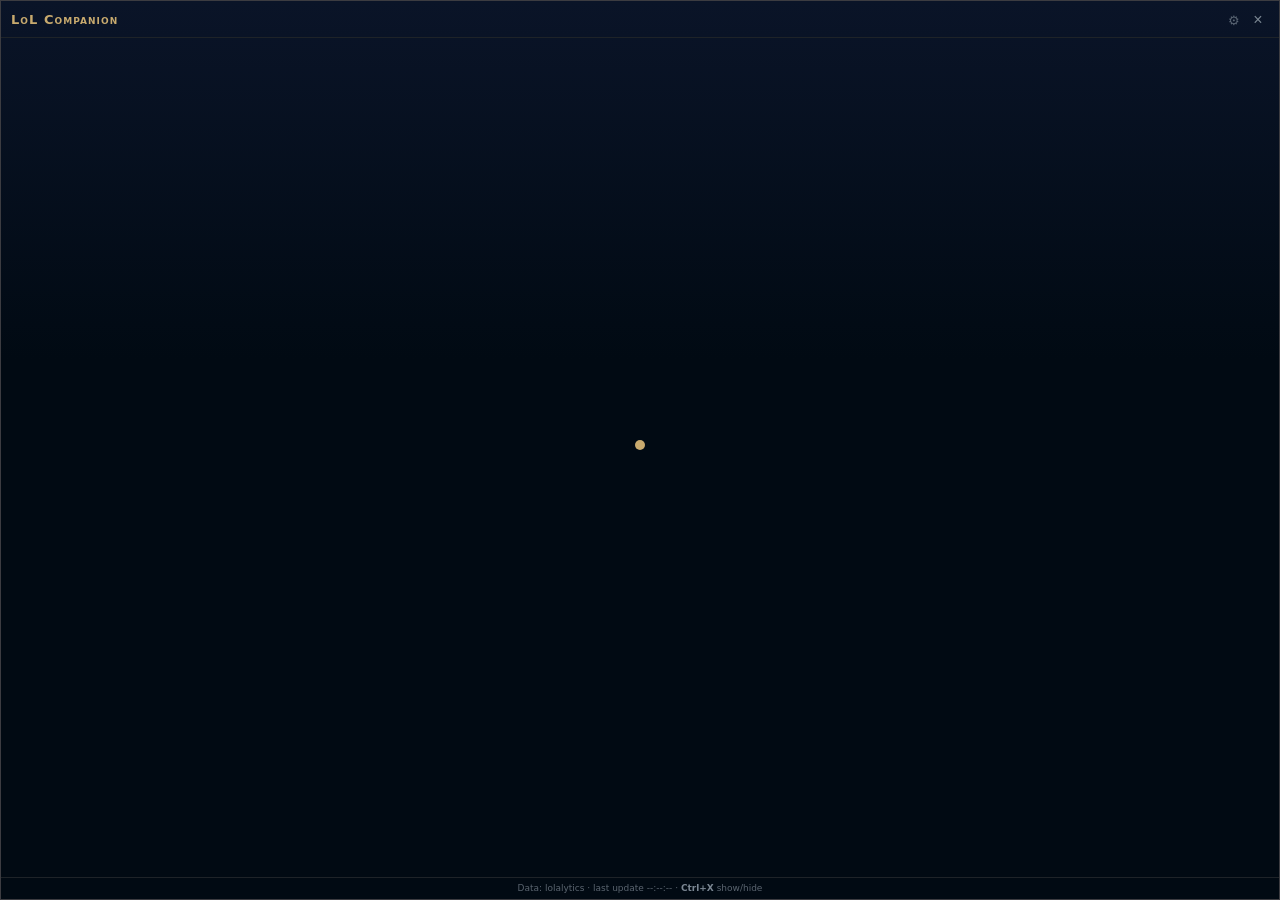
==== panel/index.html @ 7c09ce8f "Players view in game (Ctrl+Shift+X): every player's rank and recent form Porofessor-style stats for " ====
<!doctype html>
<html lang="en">
<head>
<meta charset="utf-8">
<meta name="viewport" content="width=device-width, initial-scale=1">
<title>LoL Companion</title>
<link rel="stylesheet" href="panel.css">
</head>
<body>
<div class="hdr"><div class="t" id="title">LoL Companion</div><span class="btns"><button class="x" id="gear" title="Settings">&#9881;</button><button class="x" id="hide" title="Hide (Ctrl+X)">&times;</button></span></div>
<div class="tiers hidden" id="tiersBox"><div><div class="pill" id="tiers"></div><div class="note hidden" id="note"></div></div></div>
<div class="tabs hidden" id="tabs"></div>

<section class="view hidden" data-view="picks">
  <div class="odds hidden" id="odds"></div>
  <div class="team" id="team">
    <div><div class="rlabel">Allies</div><div class="row" id="allies"></div></div>
    <div><div class="rlabel">Enemies <span id="enemyHint"></span></div><div class="row" id="enemies"></div>
      <div class="dmg hidden" id="enemyDmg"></div>
      <div class="lanepick hidden" id="lanePick"></div></div>
    <div class="bans" id="bansBox"><div class="rlabel">Bans</div><div class="row" id="bans"></div></div>
  </div>
  <div class="locked hidden" id="locked"></div>
  <div class="recs" id="recs"></div>
</section>

<section class="view hidden" data-view="bans">
  <div class="team">
    <div><div class="rlabel">Allies</div><div class="row" id="banAllies"></div></div>
    <div class="bans" id="banBansBox"><div class="rlabel">Banned</div><div class="row" id="banBans"></div></div>
    <div class="vsline" id="banPicks"></div>
  </div>
  <div class="recs" id="threats"></div>
</section>

<section class="view hidden" data-view="build">
  <div class="bhead" id="bHead"></div>
  <div class="recs bbody" id="bBody"></div>
</section>

<section class="view hidden" data-view="ingame">
  <div class="recs igbody" id="igBody"></div>
</section>

<section class="view hidden" data-view="players">
  <div class="recs igbody plbody" id="plBody"></div>
</section>

<section class="view" data-view="status">
  <div class="empty" id="empty"><div class="dot"></div><div id="msg"></div><div class="sdetail" id="sdetail"></div></div>
</section>

<div class="foot" id="foot">Data: lolalytics &middot; last update --:--:-- &middot; <b>Ctrl+X</b> show/hide</div>
<script src="js/core.js"></script>
<script src="views/status.js"></script>
<script src="views/picks.js"></script>
<script src="views/bans.js"></script>
<script src="views/build.js"></script>
<script src="views/ingame.js"></script>
<script src="views/players.js"></script>
<script src="js/demo.js"></script>
</body>
</html>
---- panel/panel.css ----
:root{
  --s:1;
  --bg:#010a13; --bg2:#0a1428; --panel:#091428; --line:#1e2328; --line2:#3c3c41;
  --gold:#c8aa6e; --gold2:#f0e6d2; --muted:#7b8793; --dim:#5b6570;
  --pos:#0ac8b9; --neg:#e84057; --bgalpha:1;
}
*{box-sizing:border-box;margin:0;padding:0}
html{font-size:calc(16px * var(--s));}
html,body{height:100%;overflow:hidden;background:transparent}
body{
  font-family:"Segoe UI",system-ui,-apple-system,Roboto,Arial,sans-serif;
  color:var(--gold2);font-size:.8125rem;line-height:1.25;
  background:linear-gradient(180deg,rgba(10,20,40,var(--bgalpha)),rgba(1,10,19,var(--bgalpha)) 40%);
  display:flex;flex-direction:column;height:100vh;
  border:1px solid var(--line2);user-select:none;-webkit-user-select:none;cursor:default;
}
.hdr{display:flex;align-items:center;justify-content:space-between;padding:.5rem .625rem .375rem;border-bottom:1px solid var(--line);flex:none}
.hdr .t{font-variant:small-caps;letter-spacing:.08em;color:var(--gold);font-weight:600;font-size:.8125rem;white-space:nowrap;overflow:hidden;text-overflow:ellipsis}
.x{background:none;border:1px solid transparent;color:var(--muted);font-size:1rem;line-height:1;width:1.375rem;height:1.375rem;border-radius:3px;cursor:pointer;flex:none}
.hdr .btns{display:flex;gap:.125rem;flex:none}
#gear{font-size:.8125rem;opacity:.7}#gear:hover{opacity:1}
.x:hover{color:var(--gold2);border-color:var(--line2)}
.team{padding:.5rem .625rem;border-bottom:1px solid var(--line);flex:none;display:flex;flex-direction:column;gap:.4375rem}
.row{display:flex;flex-wrap:wrap;gap:.25rem;align-items:flex-start;min-height:0}
.rlabel{width:100%;font-size:.5625rem;letter-spacing:.1em;text-transform:uppercase;color:var(--dim)}
.chip{display:flex;flex-direction:column;align-items:center;gap:1px}
.ico{position:relative;display:inline-block;flex:none;overflow:hidden;background:#1a2433;border-radius:50%;
  color:var(--gold);font-weight:700;text-align:center}
.ico img{display:block;width:100%;height:100%;object-fit:cover}
.ico .fb{position:absolute;inset:0;display:flex;align-items:center;justify-content:center;font-size:.6em}
.ally .ico{width:2.25rem;height:2.25rem;border:2px solid #4a5a6a;border-radius:6px}
.ally.tent .ico{opacity:.5;border:2px dashed var(--gold)}
.ally.me .ico{border:2px solid var(--gold);box-shadow:0 0 0 2px rgba(200,170,110,.35)}
.enemy .ico{width:2.25rem;height:2.25rem;border:2px solid #7a2a36;border-radius:6px;background:#2a1218}
.enemy .ico img{filter:saturate(.9)}
.lane{font-size:.5625rem;color:var(--muted);text-transform:uppercase;letter-spacing:.04em}
.enemy{cursor:pointer;position:relative}
.enemy:hover .ico,.enemy.sel .ico{border-color:var(--gold)}
.enemy .lane.manual{color:var(--gold2);font-weight:700}
.enemy.flex .ico::after{content:"";position:absolute;top:2px;right:2px;width:.375rem;height:.375rem;border-radius:50%;
  background:var(--gold);box-shadow:0 0 0 1px #010a13}
.dmg{margin-top:.3125rem;font-size:.625rem;color:var(--muted)}
.dmg .bar{display:flex;height:.3125rem;margin-top:.1875rem;border-radius:3px;overflow:hidden;background:var(--line)}
.dmg .ad{background:#e8833a}.dmg .ap{background:#7b7fe8}
.lanepick{margin-top:.3125rem;padding:.3125rem;border:1px solid var(--line2);border-radius:4px;background:rgba(0,0,0,.3)}
.lanepick .lp-t{font-size:.625rem;color:var(--muted);margin-bottom:.25rem}
.lanepick .lp-t b{color:var(--gold2);font-weight:600}
.lanepick .lp-b{display:flex;gap:.1875rem}
.lanepick button{flex:1;min-width:0;background:none;border:1px solid var(--line2);border-radius:3px;color:var(--muted);font:inherit;
  font-size:.5625rem;text-transform:uppercase;letter-spacing:.03em;padding:.1875rem 0;cursor:pointer;line-height:1.25}
.lanepick button span{display:block;font-size:.5rem;color:var(--dim);text-transform:none}
.lanepick button:hover{color:var(--gold2);border-color:var(--gold)}
.lanepick button.on{background:var(--gold);border-color:var(--gold);color:#010a13}
.lanepick button.on span{color:#010a13}
.bans .ico{width:1.375rem;height:1.375rem;border-radius:4px;border:1px solid var(--line2)}
.bans .ico img{filter:grayscale(1) brightness(.8)}
.bans .row{gap:.1875rem}
.bans{flex-direction:row;align-items:center;gap:.375rem}
.bans .rlabel{width:auto}
.recs{flex:1;min-height:0;overflow-y:auto;overflow-x:hidden;padding:.375rem .5rem;display:flex;flex-direction:column;gap:.3125rem}
.recs::-webkit-scrollbar{width:4px}.recs::-webkit-scrollbar-thumb{background:var(--line2);border-radius:2px}
.rec{background:rgba(9,20,40,.75);border:1px solid var(--line);border-radius:5px;padding:.375rem .4375rem;cursor:pointer;flex:none;transition:border-color .15s,background .15s}
.rec:hover,.rec.open{background:rgba(16,30,56,.9);border-color:var(--line2)}
.rec.top{border-color:var(--gold);box-shadow:0 0 .5rem rgba(200,170,110,.35),inset 0 0 .375rem rgba(200,170,110,.12)}
.main{display:flex;align-items:center;gap:.4375rem}
.rank{width:.875rem;text-align:center;color:var(--dim);font-weight:700;font-size:.75rem;flex:none}
.top .rank{color:var(--gold)}
.rec .ico.big{width:3rem;height:3rem;border-radius:6px;border:1px solid var(--line2)}
.top .ico.big{border-color:var(--gold)}
.mid{flex:1;min-width:0}
.name{font-weight:600;font-size:.9375rem;color:var(--gold2);white-space:nowrap;overflow:hidden;text-overflow:ellipsis}
.sub{display:flex;flex-direction:column;gap:1px;margin-top:2px}
.c{display:flex;align-items:center;gap:.1875rem;font-size:.6875rem;color:var(--muted);white-space:nowrap;overflow:hidden}
.c .ico{width:.9375rem;height:.9375rem;border-radius:3px}
.c .d{font-weight:600}
.c .n{overflow:hidden;text-overflow:ellipsis}
.pos{color:var(--pos)}.neg{color:var(--neg)}
.score{font-size:1.25rem;font-weight:700;font-variant-numeric:tabular-nums;flex:none;text-align:right}
.detail{display:none;margin-top:.375rem;padding-top:.3125rem;border-top:1px solid var(--line)}
.rec:hover .detail,.rec.open .detail{display:block}
table{width:100%;border-collapse:collapse;font-size:.6875rem;font-variant-numeric:tabular-nums}
th{font-weight:500;color:var(--dim);text-align:right;font-size:.5625rem;text-transform:uppercase;letter-spacing:.05em;padding:0 .125rem .125rem}
th:first-child,th:nth-child(2){text-align:left}
td{padding:.125rem;text-align:right;color:var(--muted);white-space:nowrap}
td:first-child,td:nth-child(2){text-align:left}
td.ch{display:flex;align-items:center;gap:.25rem;color:var(--gold2);max-width:6.5rem;overflow:hidden}
td.ch .ico{width:1.125rem;height:1.125rem;border-radius:3px}
td.ch span.n{overflow:hidden;text-overflow:ellipsis}
tr.tent td{opacity:.6}
.base{margin-top:.25rem;font-size:.6875rem;color:var(--muted);display:flex;justify-content:space-between}
.empty{flex:1;display:flex;flex-direction:column;align-items:center;justify-content:center;gap:.75rem;color:var(--muted);text-align:center;padding:1rem}
.dot{width:.625rem;height:.625rem;border-radius:50%;background:var(--gold);animation:pulse 1.8s ease-in-out infinite}
.err .dot{background:var(--neg)}
@keyframes pulse{0%,100%{opacity:.25;transform:scale(.8)}50%{opacity:1;transform:scale(1.1)}}
.foot{flex:none;padding:.3125rem .625rem;border-top:1px solid var(--line);font-size:.5625rem;color:var(--dim);text-align:center}
.hidden{display:none!important}
/* overlay mode */
body.overlay{--bgalpha:.85;font-size:.75rem}
body.overlay .bans{display:none}
body.overlay .hdr{padding:.25rem .5rem}
body.overlay .team{padding:.3125rem .5rem;gap:.25rem}
body.overlay .rlabel{display:none}
body.overlay .ally .ico,body.overlay .enemy .ico{width:1.875rem;height:1.875rem}
body.overlay .rec .ico.big{width:2.25rem;height:2.25rem}
body.overlay .rec{padding:.25rem .375rem}
body.overlay .name{font-size:.8125rem}
body.overlay .score{font-size:1.0625rem}
body.overlay .foot{padding:.1875rem}
body.overlay .recs{gap:.1875rem;padding:.25rem .375rem}
.tiers{display:flex;justify-content:center;padding:.375rem .625rem;border-bottom:1px solid var(--line);flex:none}
.pill{display:inline-flex;border:1px solid var(--line2);border-radius:999px;padding:2px;background:rgba(0,0,0,.25)}
.pill button{background:none;border:0;border-radius:999px;color:var(--muted);font:inherit;font-size:.6875rem;font-weight:600;
  letter-spacing:.04em;padding:.1875rem .625rem;cursor:pointer;transition:background .15s,color .15s}
.pill button:hover{color:var(--gold2)}
.pill button.on{background:var(--gold);color:#010a13}
.pill button:disabled{cursor:wait}
.note{font-size:.625rem;color:var(--muted);text-align:center;padding:.25rem .625rem 0}
body.overlay .tiers{padding:.1875rem .5rem}
.locked{display:flex;align-items:center;gap:.375rem;margin:.375rem .5rem 0;padding:.3125rem .5rem;border:1px solid var(--gold);
  border-radius:4px;background:rgba(200,170,110,.08);font-size:.6875rem;color:var(--gold2);flex:none}
.locked .ico{width:1.25rem;height:1.25rem}
.locked .sub2{color:var(--muted);margin-left:auto;font-size:.625rem}
.rec.mine{box-shadow:inset 3px 0 0 var(--gold)}
/* tabs (ban phase: bans | picks) */
.tabs{display:flex;gap:2px;padding:.3125rem .625rem 0;flex:none}
.tabs button{flex:1;background:none;border:0;border-bottom:2px solid var(--line);color:var(--muted);font:inherit;font-size:.6875rem;
  font-weight:600;letter-spacing:.06em;text-transform:uppercase;padding:.25rem 0;cursor:pointer}
.tabs button:hover{color:var(--gold2)}
.tabs button.on{color:var(--gold);border-bottom-color:var(--gold)}
/* status detail line */
.sdetail{font-size:.6875rem;color:var(--dim);max-width:90%}
/* bans view */
.vsline{display:flex;align-items:center;gap:.25rem;font-size:.625rem;color:var(--muted);flex-wrap:wrap}
.vsline .ico{width:1.125rem;height:1.125rem;border-radius:3px}
.threat .score{font-size:1.0625rem}
.threat .lanechip{font-size:.5625rem;color:var(--muted);text-transform:uppercase;letter-spacing:.04em;margin-left:.25rem;font-weight:400}
.threat .meta{font-size:.625rem;color:var(--dim);margin-top:1px}
/* build view */
.bhead{display:flex;align-items:center;gap:.4375rem;padding:.4375rem .625rem;border-bottom:1px solid var(--line);flex:none}
.bhead .ico.big{width:2.5rem;height:2.5rem;border-radius:6px;border:1px solid var(--gold)}
.bhead .bt{flex:1;min-width:0}
.bhead .bn{font-weight:600;font-size:.9375rem;color:var(--gold2)}
.bhead .bs{font-size:.625rem;color:var(--muted)}
.vsrow{display:flex;align-items:center;gap:.25rem;font-size:.625rem;color:var(--muted);margin-top:2px;flex-wrap:wrap}
.vsrow .ico{width:1rem;height:1rem;border-radius:3px}
.bbody{gap:.5rem}
.bsec{flex:none}
.bsec h3{font-size:.5625rem;letter-spacing:.1em;text-transform:uppercase;color:var(--dim);font-weight:600;margin-bottom:.1875rem;display:flex;justify-content:space-between}
.bsec h3 span{letter-spacing:.02em;text-transform:none;font-weight:400}
.page{background:rgba(9,20,40,.75);border:1px solid var(--line);border-radius:5px;padding:.3125rem .375rem;margin-bottom:.25rem}
.page .pl{display:flex;justify-content:space-between;font-size:.625rem;color:var(--muted);margin-bottom:.25rem}
.page .pl b{color:var(--gold2);font-weight:600}
.page .pr{display:flex;align-items:flex-start;gap:.1875rem;margin-bottom:.1875rem}
.page .pr .sep{width:1px;align-self:stretch;background:var(--line2);margin:0 .125rem}
.page .pr .wsl{font-size:.5625rem;color:var(--muted);align-self:center}
.rn{display:flex;flex-direction:column;align-items:center;gap:1px;width:1.75rem}
.rn .ico{width:1.5rem;height:1.5rem;border-radius:50%;background:#0b1220}
.rn.key .ico{width:1.875rem;height:1.875rem}
.rn.shard .ico{width:1.125rem;height:1.125rem}
.rn .dl{font-size:.5rem;font-weight:700;line-height:1}
.opt{display:flex;align-items:center;gap:.375rem;padding:.1875rem .3125rem;border:1px solid var(--line);border-radius:4px;background:rgba(9,20,40,.6);margin-bottom:.1875rem;position:relative}
.opt.best{border-color:var(--pos)}
.opt .its{display:flex;gap:2px;flex:none}
.opt .its .ico{width:1.5rem;height:1.5rem;border-radius:3px}
.opt .its .arrow{color:var(--dim);font-size:.625rem;align-self:center}
.opt .st{flex:1;min-width:0;font-size:.625rem;color:var(--muted);overflow:hidden}
.opt .st span{white-space:nowrap}
.opt .st b{color:var(--gold2);font-weight:600}
.opt .mu{font-size:.6875rem;font-weight:700;flex:none;text-align:right;min-width:2.25rem}
.opt .tag{position:absolute;top:-.4375rem;right:.25rem;font-size:.5rem;background:var(--pos);color:#010a13;border-radius:2px;padding:0 .1875rem;font-weight:700;letter-spacing:.04em}
.opt .vsd{display:none;position:absolute;right:0;top:100%;z-index:5;background:#0b1528;border:1px solid var(--line2);border-radius:4px;padding:.25rem .375rem;font-size:.625rem;color:var(--muted);white-space:nowrap}
.opt:hover .vsd{display:block}
.vsd div{display:flex;align-items:center;gap:.25rem}
.vsd .ico{width:.875rem;height:.875rem;border-radius:2px}
.skillord{display:flex;gap:1px;flex-wrap:wrap}
.skillord span{width:1rem;height:1rem;display:flex;align-items:center;justify-content:center;font-size:.5625rem;font-weight:700;border-radius:2px;background:#13213a;color:var(--muted)}
.skillord span.R{background:var(--gold);color:#010a13}
.skillord span.max{color:var(--gold2);background:#1d3355}
.bnote{font-size:.5625rem;color:var(--dim);line-height:1.35}
/* in-game mode: compact, see-through, nothing to click (the window passes clicks to the game) */
body[data-mode=ingame]{--bgalpha:1;font-size:.8125rem}
body[data-mode=ingame] .skillord{flex-wrap:nowrap}
body[data-mode=ingame] .skillord span{flex:0 1 1.125rem;min-width:0;width:auto;height:1.125rem;font-size:.6875rem}
body[data-mode=ingame] .hdr,body[data-mode=ingame] .tiers,body[data-mode=ingame] .tabs,body[data-mode=ingame] .foot{display:none!important}
.igbody{gap:.375rem;padding:.4375rem .5rem}
.ig-h{display:flex;align-items:center;gap:.375rem;flex:none}
.ig-h .igc{width:2rem;height:2rem;border-radius:5px;border:1px solid var(--gold)}
.ig-h .igk{width:1.5rem;height:1.5rem;margin-left:auto;background:#0b1220}
.ig-t{min-width:0}
.ig-n{font-weight:600;color:var(--gold2);font-size:.875rem;white-space:nowrap;overflow:hidden;text-overflow:ellipsis}
.ig-s{font-size:.6875rem;color:var(--muted)}
.ig-sec{flex:none}
.ig-l{font-size:.625rem;letter-spacing:.1em;text-transform:uppercase;color:var(--dim);font-weight:600;margin-bottom:.125rem}
.ig-core{display:flex;align-items:center;gap:2px}
.ig-core .ico,.ig-opt .ico{width:1.625rem;height:1.625rem;border-radius:3px;border:1px solid var(--line2)}
.ico.own{opacity:.35;filter:grayscale(.6)}
.ico.own::after{content:"✓";position:absolute;inset:0;display:flex;align-items:center;justify-content:center;color:var(--pos);font-weight:700;font-size:.875rem;text-shadow:0 0 2px #000}
.ig-core .arrow{color:var(--dim);font-size:.6875rem}
.ig-next{display:flex;justify-content:space-between;font-size:.75rem;color:var(--muted);margin-top:.1875rem;gap:.25rem}
.ig-next span{overflow:hidden;text-overflow:ellipsis;white-space:nowrap}
.ig-next b{color:var(--gold2);flex:none}
.ig-opt{display:flex;align-items:center;gap:.25rem;margin-bottom:2px}
.ig-wr{display:flex;flex-direction:column;font-size:.6875rem;line-height:1.1;color:var(--gold2);font-weight:700;flex:1;min-width:2.25rem;white-space:nowrap}
.ig-vs{display:grid;align-items:center;justify-items:end;flex:none;font-size:.6875rem}
.ig-vs .ico{width:.9375rem;height:.9375rem;border-radius:2px;border:0}
.ig-vs b{font-weight:600}
.ig-lh{display:flex;align-items:flex-end;gap:.25rem;margin-bottom:.125rem}
.ig-lh .ig-l{flex:1;margin-bottom:0}
.ig-mu{font-size:.75rem;font-weight:700;flex:none;min-width:2rem;text-align:right}
.ig-opt.yours{background:rgba(255,255,255,.05);border-radius:3px}
.ig-sec.done .ig-opt:not(.yours){opacity:.4}  /* a slot you've filled: your item stands out */
.ig-sec.next{outline:1px solid rgba(200,170,110,.55);outline-offset:2px;border-radius:3px;background:rgba(200,170,110,.06)}
.ig-sec.next .ig-l{color:var(--gold)}
#tip{position:fixed;z-index:50;pointer-events:none;background:#0b1528;border:1px solid var(--line2);
  border-radius:4px;padding:.1875rem .375rem;font-size:.6875rem;color:var(--gold2);white-space:normal}
.ig-opt{position:relative}
.ig-tag{position:absolute;left:1px;bottom:0;font-size:.4375rem;line-height:1.2;background:var(--pos);color:#010a13;border-radius:2px;padding:0 .1875rem;font-weight:700;letter-spacing:.04em}
.skillord span.now{outline:1px solid var(--gold2);color:var(--gold2)}
.skillord span.done{opacity:.4}
.ig-key{margin-top:auto;padding-top:.25rem;text-align:center;font-size:.625rem;color:var(--dim)}
.ig-key b,.foot b{color:var(--muted);font-weight:600}
/* players view (in game, Ctrl+Shift+X) */
.plbody{gap:.25rem;padding:.375rem .4375rem}
.pl-team{flex:none;display:flex;flex-direction:column;gap:.1875rem}
.pl-tl{font-size:.625rem;letter-spacing:.1em;text-transform:uppercase;font-weight:700;padding-left:.25rem;border-left:2px solid #4fa3ff;color:#4fa3ff}
.pl-team.enemy .pl-tl{border-color:var(--neg);color:var(--neg)}
.pl-row{display:flex;align-items:flex-start;gap:.3125rem;padding:.1875rem .25rem;border-radius:4px;background:rgba(9,20,40,.6);border-left:2px solid #2a4a7a}
.pl-team.enemy .pl-row{border-left-color:#7a2a36;background:rgba(40,14,20,.5)}
.pl-row.me{background:rgba(200,170,110,.12);border-left-color:var(--gold)}
.pl-row:hover{background:rgba(255,255,255,.08)}
.pl-row .pl-ico{width:2rem;height:2rem;border-radius:5px;border:1px solid var(--line2);margin-top:1px}
.pl-b{flex:1;min-width:0;display:flex;flex-direction:column;gap:1px}
.pl-l1,.pl-l2{display:flex;align-items:baseline;gap:.3125rem;white-space:nowrap;overflow:hidden;font-size:.6875rem}
.pl-n{font-weight:500;color:var(--gold2);overflow:hidden;text-overflow:ellipsis;min-width:0;flex:0 1 auto}
.pl-row.me .pl-n{font-weight:700}
.pl-rk{font-weight:700;flex:none;font-size:.625rem}
.pl-wr{margin-left:auto;flex:none;color:var(--muted);font-size:.625rem}
.pl-wr.pos{color:var(--pos)}.pl-wr.neg{color:var(--neg)}
.pl-rec{color:var(--muted);font-size:.625rem;overflow:hidden;text-overflow:ellipsis;min-width:0}
.pl-dots{margin-left:auto;display:flex;gap:2px;flex:none;align-self:center}
.pl-dots i{width:.3125rem;height:.3125rem;border-radius:50%;background:var(--neg)}
.pl-dots i.w{background:var(--pos)}
.pl-tags{display:flex;gap:.1875rem;flex-wrap:wrap;margin-top:1px}
.pl-tag{font-size:.5rem;line-height:1.25;padding:0 .25rem;border-radius:7px;font-weight:600;white-space:nowrap}
.pl-tag.good{background:rgba(10,200,185,.18);color:var(--pos)}
.pl-tag.bad{background:rgba(232,64,87,.18);color:var(--neg)}
.pl-row.err .pl-n::after{content:" ?";color:var(--dim)}
.t-iron{color:#8a8077}.t-bronze{color:#b0774a}.t-silver{color:#a9b4bd}.t-gold{color:#e0b84a}
.t-platinum{color:#4fc4b0}.t-emerald{color:#2fbf71}.t-diamond{color:#6aa6ff}.t-master{color:#c77dff}
.t-grandmaster{color:#ff6b6b}.t-challenger{color:#7fe3ff}.t-none{color:var(--dim)}
/* draft win estimate */
.odds{padding:.375rem .625rem .3125rem;border-bottom:1px solid var(--line);flex:none}
.odds .ol{display:flex;justify-content:space-between;align-items:baseline;gap:.375rem;font-size:.6875rem;font-weight:700;margin-bottom:.1875rem;white-space:nowrap}
.odds .ol .us{color:#4fa3ff}.odds .ol .them{color:var(--neg)}
.odds .ol .mid{font-weight:400;font-size:.5625rem;color:var(--dim);overflow:hidden;text-overflow:ellipsis;min-width:0;text-align:center}
.odds .bar{height:.375rem;border-radius:3px;background:var(--neg);overflow:hidden}
.odds .bar div{height:100%;background:#4fa3ff;transition:width .3s}
.odds .why{margin-top:.25rem;display:flex;flex-direction:column;gap:1px}
.odds .why div{display:flex;align-items:center;gap:.25rem;font-size:.625rem;color:var(--muted);white-space:nowrap;overflow:hidden}
.odds .why .ico{width:.875rem;height:.875rem;border-radius:2px}
.odds .why b{min-width:2rem;font-weight:700}
body.overlay .odds .why{display:none}
/* view router */
.view{flex:1;min-height:0;display:flex;flex-direction:column}
/* enemy team damage split (build view and in game) */
.tdmg{margin-top:.25rem;flex:none}
.tdmg-t{display:flex;align-items:baseline;gap:.375rem;font-size:.625rem;color:var(--muted)}
.tdmg-t b{font-weight:600}
.tdmg-t .d-ad{color:#e8834a}.tdmg-bar .d-ad{background:#e8834a}
.tdmg-t .d-ap{color:#5ea8f0}.tdmg-bar .d-ap{background:#5ea8f0}
.tdmg-t .d-tr{color:var(--gold2)}.tdmg-bar .d-tr{background:#d8d8d8}
.tdmg-bar{display:flex;height:4px;border-radius:2px;overflow:hidden;background:var(--line);margin-top:2px}
.tdmg-bar span{display:block;height:100%}
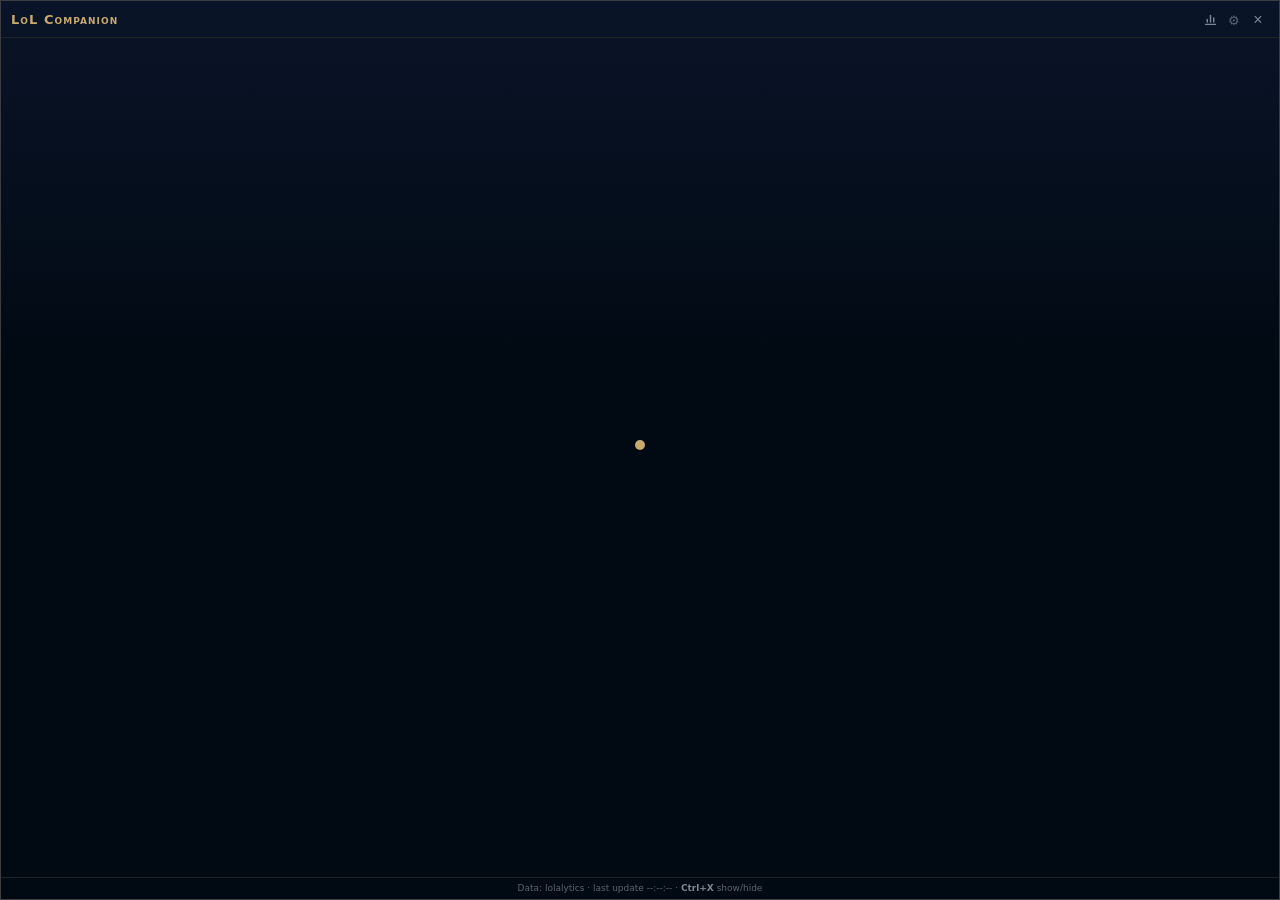
==== commit 820f9996: "Blind picks: safety ranking in champ select and a between-games explorer - Picks view: when your lan" ====
--- a/panel/index.html
+++ b/panel/index.html
@@ -7,7 +7,7 @@
 <link rel="stylesheet" href="panel.css">
 </head>
 <body>
-<div class="hdr"><div class="t" id="title">LoL Companion</div><span class="btns"><button class="x" id="gear" title="Settings">&#9881;</button><button class="x" id="hide" title="Hide (Ctrl+X)">&times;</button></span></div>
+<div class="hdr"><div class="t" id="title">LoL Companion</div><span class="btns"><button class="x" id="explore" title="Blind-pick explorer (charts for between games)"><svg width="13" height="13" viewBox="0 0 16 16" fill="none" stroke="currentColor" stroke-width="1.8" stroke-linecap="round" style="vertical-align:-1px"><path d="M2 14h12M4 11V8M8 11V3M12 11V6"/></svg></button><button class="x" id="gear" title="Settings">&#9881;</button><button class="x" id="hide" title="Hide (Ctrl+X)">&times;</button></span></div>
 <div class="tiers hidden" id="tiersBox"><div><div class="pill" id="tiers"></div><div class="note hidden" id="note"></div></div></div>
 <div class="tabs hidden" id="tabs"></div>
 
@@ -21,6 +21,7 @@
     <div class="bans" id="bansBox"><div class="rlabel">Bans</div><div class="row" id="bans"></div></div>
   </div>
   <div class="locked hidden" id="locked"></div>
+  <div class="recmode hidden" id="recMode"></div>
   <div class="recs" id="recs"></div>
 </section>
 
--- a/panel/panel.css
+++ b/panel/panel.css
@@ -237,6 +237,7 @@
 .pl-wr{margin-left:auto;flex:none;color:var(--muted);font-size:.625rem}
 .pl-wr.pos{color:var(--pos)}.pl-wr.neg{color:var(--neg)}
 .pl-rec{color:var(--muted);font-size:.625rem;overflow:hidden;text-overflow:ellipsis;min-width:0}
+.pl-ls{font-size:.625rem;color:var(--muted);white-space:nowrap}.pl-ls b{color:var(--gold2);font-weight:600}
 .pl-dots{margin-left:auto;display:flex;gap:2px;flex:none;align-self:center}
 .pl-dots i{width:.3125rem;height:.3125rem;border-radius:50%;background:var(--neg)}
 .pl-dots i.w{background:var(--pos)}
@@ -271,3 +272,8 @@
 .tdmg-t .d-tr{color:var(--gold2)}.tdmg-bar .d-tr{background:#d8d8d8}
 .tdmg-bar{display:flex;height:4px;border-radius:2px;overflow:hidden;background:var(--line);margin-top:2px}
 .tdmg-bar span{display:block;height:100%}
+.recmode{display:flex;align-items:center;justify-content:space-between;gap:.375rem;padding:.25rem .5rem 0;font-size:.6875rem;color:var(--muted)}
+.rec .side{display:flex;flex-direction:column;align-items:flex-end;flex:none}
+.rec .fit{font-size:.625rem;color:var(--muted);white-space:nowrap}
+.recmode .pill button{white-space:nowrap}
+.c.thin{color:var(--dim);font-style:italic}
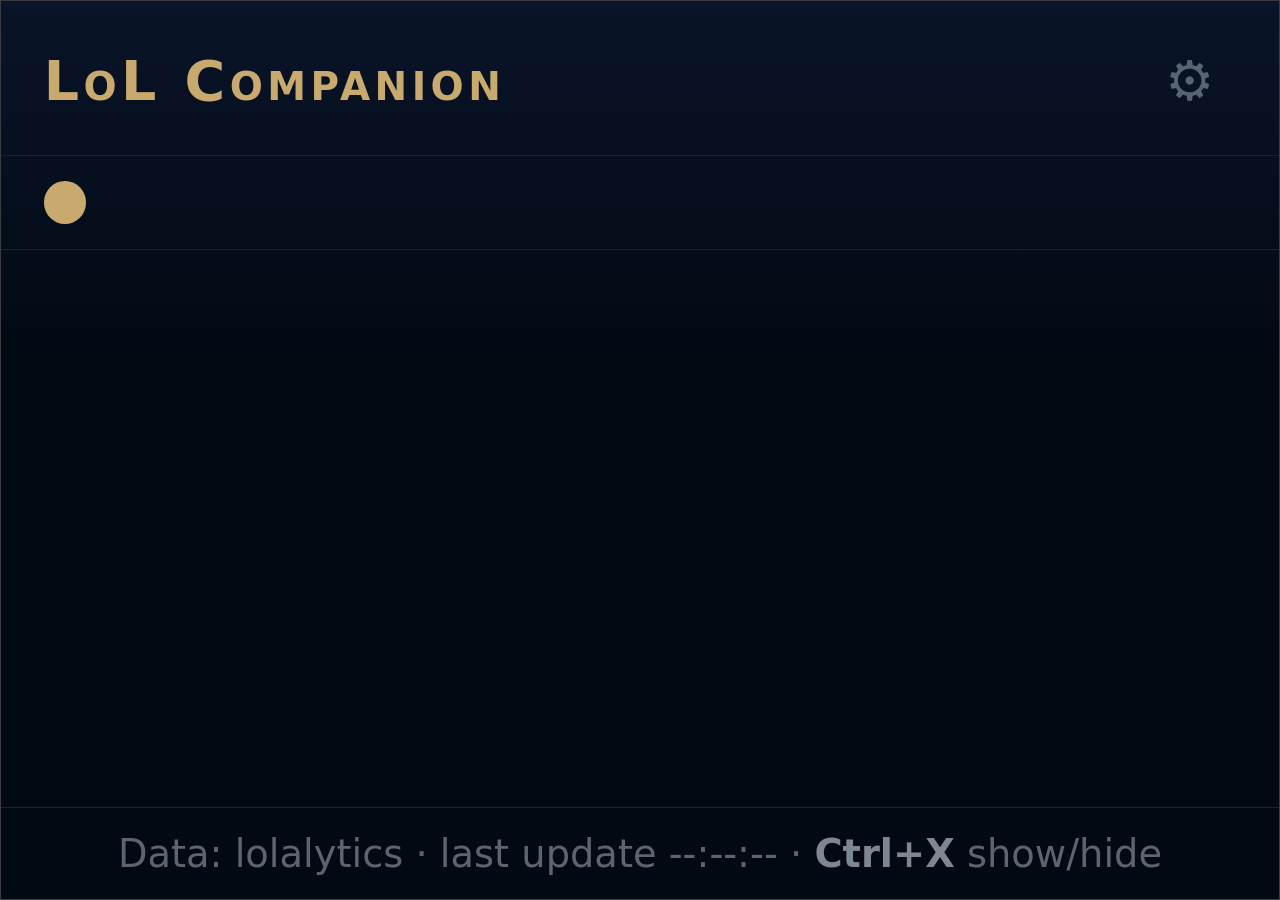
==== commit 874b8117: "updates" ====
--- a/panel/index.html
+++ b/panel/index.html
@@ -5,60 +5,58 @@
 <meta name="viewport" content="width=device-width, initial-scale=1">
 <title>LoL Companion</title>
 <link rel="stylesheet" href="panel.css">
+<link rel="stylesheet" href="explore.css">
 </head>
 <body>
-<div class="hdr"><div class="t" id="title">LoL Companion</div><span class="btns"><button class="x" id="explore" title="Blind-pick explorer (charts for between games)"><svg width="13" height="13" viewBox="0 0 16 16" fill="none" stroke="currentColor" stroke-width="1.8" stroke-linecap="round" style="vertical-align:-1px"><path d="M2 14h12M4 11V8M8 11V3M12 11V6"/></svg></button><button class="x" id="gear" title="Settings">&#9881;</button><button class="x" id="hide" title="Hide (Ctrl+X)">&times;</button></span></div>
-<div class="tiers hidden" id="tiersBox"><div><div class="pill" id="tiers"></div><div class="note hidden" id="note"></div></div></div>
-<div class="tabs hidden" id="tabs"></div>
+<div class="hdr"><div class="t" id="title">LoL Companion</div><span class="btns"><button class="x" id="gear" title="Settings">&#9881;</button></span></div>
+<div class="tiers hidden" id="tiersBox"><div><div class="pill" id="tiers"></div></div></div>
 
-<section class="view hidden" data-view="picks">
-  <div class="odds hidden" id="odds"></div>
-  <div class="team" id="team">
-    <div><div class="rlabel">Allies</div><div class="row" id="allies"></div></div>
-    <div><div class="rlabel">Enemies <span id="enemyHint"></span></div><div class="row" id="enemies"></div>
-      <div class="dmg hidden" id="enemyDmg"></div>
-      <div class="lanepick hidden" id="lanePick"></div></div>
-    <div class="bans" id="bansBox"><div class="rlabel">Bans</div><div class="row" id="bans"></div></div>
-  </div>
-  <div class="locked hidden" id="locked"></div>
-  <div class="recmode hidden" id="recMode"></div>
-  <div class="recs" id="recs"></div>
-</section>
+<main class="screen" id="screen">
+  <section class="sec" id="secStatus">
+    <div class="empty" id="empty"><div class="dot"></div><div id="msg"></div><div class="sdetail" id="sdetail"></div></div>
+  </section>
 
-<section class="view hidden" data-view="bans">
-  <div class="team">
-    <div><div class="rlabel">Allies</div><div class="row" id="banAllies"></div></div>
-    <div class="bans" id="banBansBox"><div class="rlabel">Banned</div><div class="row" id="banBans"></div></div>
+  <section class="sec hidden" id="secTeam">
+    <div class="note hidden" id="note"></div>
+    <div class="odds hidden" id="odds"></div>
+    <div class="team" id="team">
+      <div><div class="rlabel">Allies</div><div class="row" id="allies"></div></div>
+      <div><div class="rlabel">Enemies <span id="enemyHint"></span></div><div class="row" id="enemies"></div>
+        <div class="dmg hidden" id="enemyDmg"></div>
+        <div class="lanepick hidden" id="lanePick"></div></div>
+      <div class="bans" id="bansBox"><div class="rlabel">Bans</div><div class="row" id="bans"></div></div>
+    </div>
+    <div class="locked hidden" id="locked"></div>
+  </section>
+
+  <section class="sec hidden" id="secBans">
+    <h2 class="sech">Bans</h2>
     <div class="vsline" id="banPicks"></div>
-  </div>
-  <div class="recs" id="threats"></div>
-</section>
+    <div class="recs" id="threats"></div>
+  </section>
 
-<section class="view hidden" data-view="build">
-  <div class="bhead" id="bHead"></div>
-  <div class="recs bbody" id="bBody"></div>
-</section>
+  <section class="sec hidden" id="secBuild">
+    <h2 class="sech">Build</h2>
+    <div class="bhead" id="bHead"></div>
+    <div class="recs bbody" id="bBody"></div>
+  </section>
 
-<section class="view hidden" data-view="ingame">
-  <div class="recs igbody" id="igBody"></div>
-</section>
+  <section class="sec hidden" id="secPicks">
+    <h2 class="sech">Picks</h2>
+    <div class="recmode hidden" id="recMode"></div>
+    <div class="recs" id="recs"></div>
+  </section>
 
-<section class="view hidden" data-view="players">
-  <div class="recs igbody plbody" id="plBody"></div>
-</section>
-
-<section class="view" data-view="status">
-  <div class="empty" id="empty"><div class="dot"></div><div id="msg"></div><div class="sdetail" id="sdetail"></div></div>
-</section>
+  <section class="sec hidden" id="secExplore"></section>
+</main>
 
 <div class="foot" id="foot">Data: lolalytics &middot; last update --:--:-- &middot; <b>Ctrl+X</b> show/hide</div>
 <script src="js/core.js"></script>
-<script src="views/status.js"></script>
 <script src="views/picks.js"></script>
 <script src="views/bans.js"></script>
 <script src="views/build.js"></script>
-<script src="views/ingame.js"></script>
-<script src="views/players.js"></script>
+<script src="views/explore.js"></script>
+<script src="views/client.js"></script>
 <script src="js/demo.js"></script>
 </body>
 </html>
--- a/panel/panel.css
+++ b/panel/panel.css
@@ -94,19 +94,20 @@
 @keyframes pulse{0%,100%{opacity:.25;transform:scale(.8)}50%{opacity:1;transform:scale(1.1)}}
 .foot{flex:none;padding:.3125rem .625rem;border-top:1px solid var(--line);font-size:.5625rem;color:var(--dim);text-align:center}
 .hidden{display:none!important}
-/* overlay mode */
-body.overlay{--bgalpha:.85;font-size:.75rem}
-body.overlay .bans{display:none}
-body.overlay .hdr{padding:.25rem .5rem}
-body.overlay .team{padding:.3125rem .5rem;gap:.25rem}
-body.overlay .rlabel{display:none}
-body.overlay .ally .ico,body.overlay .enemy .ico{width:1.875rem;height:1.875rem}
-body.overlay .rec .ico.big{width:2.25rem;height:2.25rem}
-body.overlay .rec{padding:.25rem .375rem}
-body.overlay .name{font-size:.8125rem}
-body.overlay .score{font-size:1.0625rem}
-body.overlay .foot{padding:.1875rem}
-body.overlay .recs{gap:.1875rem;padding:.25rem .375rem}
+/* the one screen: sections stacked in a single scroll */
+.screen{flex:1;min-height:0;overflow-y:auto;overflow-x:hidden;display:flex;flex-direction:column}
+.screen::-webkit-scrollbar{width:4px}.screen::-webkit-scrollbar-thumb{background:var(--line2);border-radius:2px}
+.sec{flex:none}
+.sech{font-variant:small-caps;letter-spacing:.08em;color:var(--gold);font-weight:600;font-size:.75rem;padding:.375rem .625rem 0}
+.sec .recs{flex:none;min-height:0;overflow:visible}
+.sec>.vsline{padding:.25rem .625rem 0}
+/* status line: compact above other sections, centered when alone */
+#secStatus .empty{flex-direction:row;flex-wrap:wrap;justify-content:flex-start;gap:.25rem .5rem;padding:.375rem .625rem;text-align:left;border-bottom:1px solid var(--line)}
+#secStatus .sdetail{width:100%;max-width:none}
+#secStatus .sdetail:empty{display:none}
+.screen.solo #secStatus{flex:1;display:flex;flex-direction:column}
+.screen.solo #secStatus .empty{flex-direction:column;flex-wrap:nowrap;justify-content:center;gap:.75rem;padding:1rem;text-align:center;border-bottom:0}
+.screen.solo #secStatus .sdetail{width:auto;max-width:90%}
 .tiers{display:flex;justify-content:center;padding:.375rem .625rem;border-bottom:1px solid var(--line);flex:none}
 .pill{display:inline-flex;border:1px solid var(--line2);border-radius:999px;padding:2px;background:rgba(0,0,0,.25)}
 .pill button{background:none;border:0;border-radius:999px;color:var(--muted);font:inherit;font-size:.6875rem;font-weight:600;
@@ -115,27 +116,20 @@
 .pill button.on{background:var(--gold);color:#010a13}
 .pill button:disabled{cursor:wait}
 .note{font-size:.625rem;color:var(--muted);text-align:center;padding:.25rem .625rem 0}
-body.overlay .tiers{padding:.1875rem .5rem}
 .locked{display:flex;align-items:center;gap:.375rem;margin:.375rem .5rem 0;padding:.3125rem .5rem;border:1px solid var(--gold);
   border-radius:4px;background:rgba(200,170,110,.08);font-size:.6875rem;color:var(--gold2);flex:none}
 .locked .ico{width:1.25rem;height:1.25rem}
 .locked .sub2{color:var(--muted);margin-left:auto;font-size:.625rem}
 .rec.mine{box-shadow:inset 3px 0 0 var(--gold)}
-/* tabs (ban phase: bans | picks) */
-.tabs{display:flex;gap:2px;padding:.3125rem .625rem 0;flex:none}
-.tabs button{flex:1;background:none;border:0;border-bottom:2px solid var(--line);color:var(--muted);font:inherit;font-size:.6875rem;
-  font-weight:600;letter-spacing:.06em;text-transform:uppercase;padding:.25rem 0;cursor:pointer}
-.tabs button:hover{color:var(--gold2)}
-.tabs button.on{color:var(--gold);border-bottom-color:var(--gold)}
 /* status detail line */
 .sdetail{font-size:.6875rem;color:var(--dim);max-width:90%}
-/* bans view */
+/* bans section */
 .vsline{display:flex;align-items:center;gap:.25rem;font-size:.625rem;color:var(--muted);flex-wrap:wrap}
 .vsline .ico{width:1.125rem;height:1.125rem;border-radius:3px}
 .threat .score{font-size:1.0625rem}
 .threat .lanechip{font-size:.5625rem;color:var(--muted);text-transform:uppercase;letter-spacing:.04em;margin-left:.25rem;font-weight:400}
 .threat .meta{font-size:.625rem;color:var(--dim);margin-top:1px}
-/* build view */
+/* build section */
 .bhead{display:flex;align-items:center;gap:.4375rem;padding:.4375rem .625rem;border-bottom:1px solid var(--line);flex:none}
 .bhead .ico.big{width:2.5rem;height:2.5rem;border-radius:6px;border:1px solid var(--gold)}
 .bhead .bt{flex:1;min-width:0}
@@ -177,78 +171,9 @@
 .skillord span.R{background:var(--gold);color:#010a13}
 .skillord span.max{color:var(--gold2);background:#1d3355}
 .bnote{font-size:.5625rem;color:var(--dim);line-height:1.35}
-/* in-game mode: compact, see-through, nothing to click (the window passes clicks to the game) */
-body[data-mode=ingame]{--bgalpha:1;font-size:.8125rem}
-body[data-mode=ingame] .skillord{flex-wrap:nowrap}
-body[data-mode=ingame] .skillord span{flex:0 1 1.125rem;min-width:0;width:auto;height:1.125rem;font-size:.6875rem}
-body[data-mode=ingame] .hdr,body[data-mode=ingame] .tiers,body[data-mode=ingame] .tabs,body[data-mode=ingame] .foot{display:none!important}
-.igbody{gap:.375rem;padding:.4375rem .5rem}
-.ig-h{display:flex;align-items:center;gap:.375rem;flex:none}
-.ig-h .igc{width:2rem;height:2rem;border-radius:5px;border:1px solid var(--gold)}
-.ig-h .igk{width:1.5rem;height:1.5rem;margin-left:auto;background:#0b1220}
-.ig-t{min-width:0}
-.ig-n{font-weight:600;color:var(--gold2);font-size:.875rem;white-space:nowrap;overflow:hidden;text-overflow:ellipsis}
-.ig-s{font-size:.6875rem;color:var(--muted)}
-.ig-sec{flex:none}
-.ig-l{font-size:.625rem;letter-spacing:.1em;text-transform:uppercase;color:var(--dim);font-weight:600;margin-bottom:.125rem}
-.ig-core{display:flex;align-items:center;gap:2px}
-.ig-core .ico,.ig-opt .ico{width:1.625rem;height:1.625rem;border-radius:3px;border:1px solid var(--line2)}
-.ico.own{opacity:.35;filter:grayscale(.6)}
-.ico.own::after{content:"✓";position:absolute;inset:0;display:flex;align-items:center;justify-content:center;color:var(--pos);font-weight:700;font-size:.875rem;text-shadow:0 0 2px #000}
-.ig-core .arrow{color:var(--dim);font-size:.6875rem}
-.ig-next{display:flex;justify-content:space-between;font-size:.75rem;color:var(--muted);margin-top:.1875rem;gap:.25rem}
-.ig-next span{overflow:hidden;text-overflow:ellipsis;white-space:nowrap}
-.ig-next b{color:var(--gold2);flex:none}
-.ig-opt{display:flex;align-items:center;gap:.25rem;margin-bottom:2px}
-.ig-wr{display:flex;flex-direction:column;font-size:.6875rem;line-height:1.1;color:var(--gold2);font-weight:700;flex:1;min-width:2.25rem;white-space:nowrap}
-.ig-vs{display:grid;align-items:center;justify-items:end;flex:none;font-size:.6875rem}
-.ig-vs .ico{width:.9375rem;height:.9375rem;border-radius:2px;border:0}
-.ig-vs b{font-weight:600}
-.ig-lh{display:flex;align-items:flex-end;gap:.25rem;margin-bottom:.125rem}
-.ig-lh .ig-l{flex:1;margin-bottom:0}
-.ig-mu{font-size:.75rem;font-weight:700;flex:none;min-width:2rem;text-align:right}
-.ig-opt.yours{background:rgba(255,255,255,.05);border-radius:3px}
-.ig-sec.done .ig-opt:not(.yours){opacity:.4}  /* a slot you've filled: your item stands out */
-.ig-sec.next{outline:1px solid rgba(200,170,110,.55);outline-offset:2px;border-radius:3px;background:rgba(200,170,110,.06)}
-.ig-sec.next .ig-l{color:var(--gold)}
+.foot b{color:var(--muted);font-weight:600}
 #tip{position:fixed;z-index:50;pointer-events:none;background:#0b1528;border:1px solid var(--line2);
   border-radius:4px;padding:.1875rem .375rem;font-size:.6875rem;color:var(--gold2);white-space:normal}
-.ig-opt{position:relative}
-.ig-tag{position:absolute;left:1px;bottom:0;font-size:.4375rem;line-height:1.2;background:var(--pos);color:#010a13;border-radius:2px;padding:0 .1875rem;font-weight:700;letter-spacing:.04em}
-.skillord span.now{outline:1px solid var(--gold2);color:var(--gold2)}
-.skillord span.done{opacity:.4}
-.ig-key{margin-top:auto;padding-top:.25rem;text-align:center;font-size:.625rem;color:var(--dim)}
-.ig-key b,.foot b{color:var(--muted);font-weight:600}
-/* players view (in game, Ctrl+Shift+X) */
-.plbody{gap:.25rem;padding:.375rem .4375rem}
-.pl-team{flex:none;display:flex;flex-direction:column;gap:.1875rem}
-.pl-tl{font-size:.625rem;letter-spacing:.1em;text-transform:uppercase;font-weight:700;padding-left:.25rem;border-left:2px solid #4fa3ff;color:#4fa3ff}
-.pl-team.enemy .pl-tl{border-color:var(--neg);color:var(--neg)}
-.pl-row{display:flex;align-items:flex-start;gap:.3125rem;padding:.1875rem .25rem;border-radius:4px;background:rgba(9,20,40,.6);border-left:2px solid #2a4a7a}
-.pl-team.enemy .pl-row{border-left-color:#7a2a36;background:rgba(40,14,20,.5)}
-.pl-row.me{background:rgba(200,170,110,.12);border-left-color:var(--gold)}
-.pl-row:hover{background:rgba(255,255,255,.08)}
-.pl-row .pl-ico{width:2rem;height:2rem;border-radius:5px;border:1px solid var(--line2);margin-top:1px}
-.pl-b{flex:1;min-width:0;display:flex;flex-direction:column;gap:1px}
-.pl-l1,.pl-l2{display:flex;align-items:baseline;gap:.3125rem;white-space:nowrap;overflow:hidden;font-size:.6875rem}
-.pl-n{font-weight:500;color:var(--gold2);overflow:hidden;text-overflow:ellipsis;min-width:0;flex:0 1 auto}
-.pl-row.me .pl-n{font-weight:700}
-.pl-rk{font-weight:700;flex:none;font-size:.625rem}
-.pl-wr{margin-left:auto;flex:none;color:var(--muted);font-size:.625rem}
-.pl-wr.pos{color:var(--pos)}.pl-wr.neg{color:var(--neg)}
-.pl-rec{color:var(--muted);font-size:.625rem;overflow:hidden;text-overflow:ellipsis;min-width:0}
-.pl-ls{font-size:.625rem;color:var(--muted);white-space:nowrap}.pl-ls b{color:var(--gold2);font-weight:600}
-.pl-dots{margin-left:auto;display:flex;gap:2px;flex:none;align-self:center}
-.pl-dots i{width:.3125rem;height:.3125rem;border-radius:50%;background:var(--neg)}
-.pl-dots i.w{background:var(--pos)}
-.pl-tags{display:flex;gap:.1875rem;flex-wrap:wrap;margin-top:1px}
-.pl-tag{font-size:.5rem;line-height:1.25;padding:0 .25rem;border-radius:7px;font-weight:600;white-space:nowrap}
-.pl-tag.good{background:rgba(10,200,185,.18);color:var(--pos)}
-.pl-tag.bad{background:rgba(232,64,87,.18);color:var(--neg)}
-.pl-row.err .pl-n::after{content:" ?";color:var(--dim)}
-.t-iron{color:#8a8077}.t-bronze{color:#b0774a}.t-silver{color:#a9b4bd}.t-gold{color:#e0b84a}
-.t-platinum{color:#4fc4b0}.t-emerald{color:#2fbf71}.t-diamond{color:#6aa6ff}.t-master{color:#c77dff}
-.t-grandmaster{color:#ff6b6b}.t-challenger{color:#7fe3ff}.t-none{color:var(--dim)}
 /* draft win estimate */
 .odds{padding:.375rem .625rem .3125rem;border-bottom:1px solid var(--line);flex:none}
 .odds .ol{display:flex;justify-content:space-between;align-items:baseline;gap:.375rem;font-size:.6875rem;font-weight:700;margin-bottom:.1875rem;white-space:nowrap}
@@ -260,10 +185,7 @@
 .odds .why div{display:flex;align-items:center;gap:.25rem;font-size:.625rem;color:var(--muted);white-space:nowrap;overflow:hidden}
 .odds .why .ico{width:.875rem;height:.875rem;border-radius:2px}
 .odds .why b{min-width:2rem;font-weight:700}
-body.overlay .odds .why{display:none}
-/* view router */
-.view{flex:1;min-height:0;display:flex;flex-direction:column}
-/* enemy team damage split (build view and in game) */
+/* enemy team damage split (build section and in game) */
 .tdmg{margin-top:.25rem;flex:none}
 .tdmg-t{display:flex;align-items:baseline;gap:.375rem;font-size:.625rem;color:var(--muted)}
 .tdmg-t b{font-weight:600}
--- a/panel/explore.css
+++ b/panel/explore.css
@@ -0,0 +1,18 @@
+/* Blind-pick explorer section of the client screen (views/explore.js).
+   Out of game it's the only section: it fills the client-sized window and the chart takes what's
+   left after the header, roles, subtitle and status lines. */
+#secExplore{--ink2:#c3c2b7;--grid:#1c2633;--q:#08121f;--a:#3987e5}
+#secExplore{flex:1;display:flex;flex-direction:column;min-height:0}
+#secExplore .xroles{display:inline-flex;align-self:flex-start;margin:.25rem 0 .3125rem}
+#secExplore .xroles button{padding:.125rem .5rem;letter-spacing:0}
+#secExplore .xsub{font-size:.625rem;color:var(--muted);margin-bottom:.25rem;cursor:help}
+#secExplore .xstatus{font-size:.6875rem;color:var(--muted);text-align:center;padding:1rem .25rem}
+#secExplore .xstatus.err{color:var(--neg)}
+#secExplore .xchart{display:block;flex:1 1 0;min-height:0;width:100%}
+#secExplore .xchart text{fill:var(--ink2);font-family:inherit}
+#secExplore .xchart .ax{fill:var(--muted);cursor:help}
+#secExplore .xchart .q{fill:var(--dim);font-weight:700;letter-spacing:.06em}
+#xtip{position:fixed;z-index:5;display:none;pointer-events:none;max-width:min(17rem,calc(100vw - .5rem));
+  background:var(--bg2);color:var(--gold2);border:1px solid var(--line2);border-radius:5px;padding:.3125rem .4375rem;
+  font-size:.6875rem;line-height:1.35;font-variant-numeric:tabular-nums;box-shadow:0 2px 10px rgba(0,0,0,.5)}
+#xtip b{display:block;margin-bottom:.1875rem;color:var(--gold)}
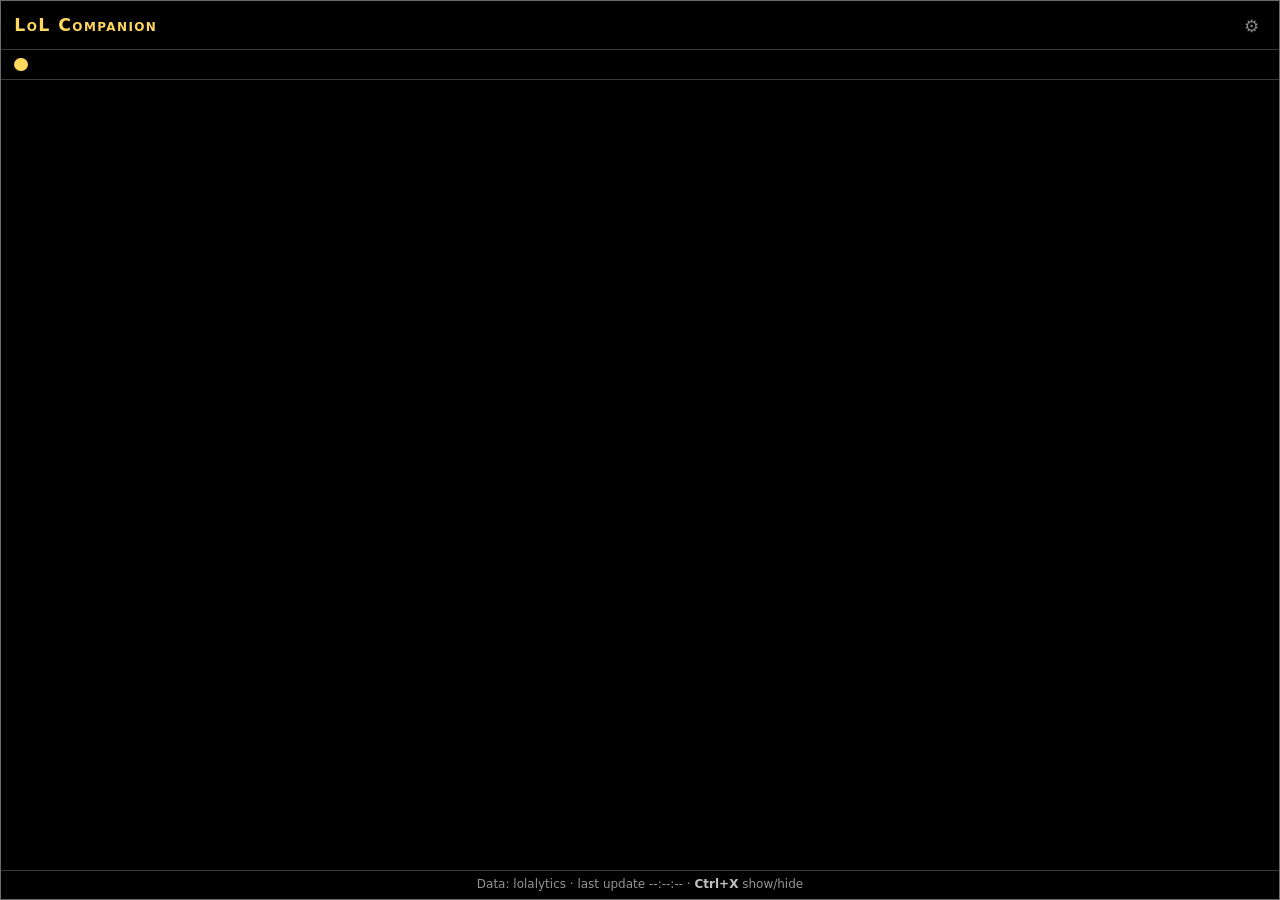
==== commit d2b8f5cc: "update" ====
--- a/panel/index.html
+++ b/panel/index.html
@@ -18,33 +18,35 @@
 
   <section class="sec hidden" id="secTeam">
     <div class="note hidden" id="note"></div>
-    <div class="odds hidden" id="odds"></div>
     <div class="team" id="team">
-      <div><div class="rlabel">Allies</div><div class="row" id="allies"></div></div>
-      <div><div class="rlabel">Enemies <span id="enemyHint"></span></div><div class="row" id="enemies"></div>
+      <div class="tside tally">
+        <div><div class="rlabel">Allies</div><div class="row" id="allies"></div></div>
+        <div class="bans" id="bansBox"><div class="rlabel">Bans</div><div class="row" id="bans"></div></div>
+      </div>
+      <div class="odds hidden" id="odds"></div>
+      <div class="tside tenemy">
+        <div><div class="rlabel">Enemies <span id="enemyHint"></span></div><div class="row" id="enemies"></div></div>
         <div class="dmg hidden" id="enemyDmg"></div>
-        <div class="lanepick hidden" id="lanePick"></div></div>
-      <div class="bans" id="bansBox"><div class="rlabel">Bans</div><div class="row" id="bans"></div></div>
+        <div class="lanepick hidden" id="lanePick"></div>
+      </div>
     </div>
-    <div class="locked hidden" id="locked"></div>
   </section>
 
+  <nav class="steps hidden" id="steps"></nav>
+
   <section class="sec hidden" id="secBans">
-    <h2 class="sech">Bans</h2>
-    <div class="vsline" id="banPicks"></div>
-    <div class="recs" id="threats"></div>
+    <div class="sechrow"><span class="mxkey">Δ = how much your pick's win rate changes against it (red = it beats you) · small = shrunk by games, weighted by lane</span></div>
+    <div class="mx" id="threats"></div>
+  </section>
+
+  <section class="sec hidden" id="secPicks">
+    <div class="sechrow"><span class="mxkey" id="recKey"></span><div class="locked hidden" id="locked"></div></div>
+    <div class="mx" id="recs"></div>
   </section>
 
   <section class="sec hidden" id="secBuild">
-    <h2 class="sech">Build</h2>
     <div class="bhead" id="bHead"></div>
-    <div class="recs bbody" id="bBody"></div>
-  </section>
-
-  <section class="sec hidden" id="secPicks">
-    <h2 class="sech">Picks</h2>
-    <div class="recmode hidden" id="recMode"></div>
-    <div class="recs" id="recs"></div>
+    <div class="bbody" id="bBody"></div>
   </section>
 
   <section class="sec hidden" id="secExplore"></section>
@@ -52,6 +54,7 @@
 
 <div class="foot" id="foot">Data: lolalytics &middot; last update --:--:-- &middot; <b>Ctrl+X</b> show/hide</div>
 <script src="js/core.js"></script>
+<script src="js/matrix.js"></script>
 <script src="views/picks.js"></script>
 <script src="views/bans.js"></script>
 <script src="views/build.js"></script>
--- a/panel/panel.css
+++ b/panel/panel.css
@@ -1,8 +1,9 @@
 :root{
   --s:1;
-  --bg:#010a13; --bg2:#0a1428; --panel:#091428; --line:#1e2328; --line2:#3c3c41;
-  --gold:#c8aa6e; --gold2:#f0e6d2; --muted:#7b8793; --dim:#5b6570;
-  --pos:#0ac8b9; --neg:#e84057; --bgalpha:1;
+  /* high-contrast terminal palette: black ground, near-white text, bright accents */
+  --bg:#000; --bg2:#0a0a0a; --card:#0a0a0a; --card2:#161616; --raised:#1c1c1c; --line:#3a3a3a; --line2:#6a6a6a;
+  --gold:#ffd75f; --gold2:#f5f5f5; --muted:#c0c0c0; --dim:#949494;
+  --pos:#5fff87; --neg:#ff5f5f; --ally:#5fafff; --bgalpha:1;
 }
 *{box-sizing:border-box;margin:0;padding:0}
 html{font-size:calc(16px * var(--s));}
@@ -10,7 +11,7 @@
 body{
   font-family:"Segoe UI",system-ui,-apple-system,Roboto,Arial,sans-serif;
   color:var(--gold2);font-size:.8125rem;line-height:1.25;
-  background:linear-gradient(180deg,rgba(10,20,40,var(--bgalpha)),rgba(1,10,19,var(--bgalpha)) 40%);
+  background:rgba(0,0,0,var(--bgalpha));
   display:flex;flex-direction:column;height:100vh;
   border:1px solid var(--line2);user-select:none;-webkit-user-select:none;cursor:default;
 }
@@ -20,28 +21,34 @@
 .hdr .btns{display:flex;gap:.125rem;flex:none}
 #gear{font-size:.8125rem;opacity:.7}#gear:hover{opacity:1}
 .x:hover{color:var(--gold2);border-color:var(--line2)}
-.team{padding:.5rem .625rem;border-bottom:1px solid var(--line);flex:none;display:flex;flex-direction:column;gap:.4375rem}
-.row{display:flex;flex-wrap:wrap;gap:.25rem;align-items:flex-start;min-height:0}
-.rlabel{width:100%;font-size:.5625rem;letter-spacing:.1em;text-transform:uppercase;color:var(--dim)}
+/* champ select's top strip: your team and bans | draft estimate | their team */
+.team{padding:.4375rem .625rem;border-bottom:1px solid var(--line);flex:none;display:grid;
+  grid-template-columns:minmax(0,1fr) minmax(0,1.15fr) minmax(0,1fr);gap:.875rem;align-items:start}
+.tside{display:flex;flex-direction:column;gap:.3125rem;min-width:0}
+.tenemy{align-items:flex-end;text-align:right}
+.tenemy .row{justify-content:flex-end}
+.tenemy .dmg,.tenemy .lanepick{width:100%;text-align:left}
+.row{display:flex;flex-wrap:wrap;gap:.3125rem;align-items:flex-start;min-height:0}
+.rlabel{width:100%;font-size:.5625rem;letter-spacing:.1em;text-transform:uppercase;color:var(--dim);margin-bottom:.125rem}
 .chip{display:flex;flex-direction:column;align-items:center;gap:1px}
-.ico{position:relative;display:inline-block;flex:none;overflow:hidden;background:#1a2433;border-radius:50%;
+.ico{position:relative;display:inline-block;flex:none;overflow:hidden;background:var(--raised);border-radius:50%;
   color:var(--gold);font-weight:700;text-align:center}
 .ico img{display:block;width:100%;height:100%;object-fit:cover}
 .ico .fb{position:absolute;inset:0;display:flex;align-items:center;justify-content:center;font-size:.6em}
-.ally .ico{width:2.25rem;height:2.25rem;border:2px solid #4a5a6a;border-radius:6px}
+.ally .ico{width:2.25rem;height:2.25rem;border:2px solid var(--ally);border-radius:6px}
 .ally.tent .ico{opacity:.5;border:2px dashed var(--gold)}
-.ally.me .ico{border:2px solid var(--gold);box-shadow:0 0 0 2px rgba(200,170,110,.35)}
-.enemy .ico{width:2.25rem;height:2.25rem;border:2px solid #7a2a36;border-radius:6px;background:#2a1218}
+.ally.me .ico{border:2px solid var(--gold);box-shadow:0 0 0 2px rgba(255,215,95,.4)}
+.enemy .ico{width:2.25rem;height:2.25rem;border:2px solid var(--neg);border-radius:6px;background:#1f0a0a}
 .enemy .ico img{filter:saturate(.9)}
 .lane{font-size:.5625rem;color:var(--muted);text-transform:uppercase;letter-spacing:.04em}
 .enemy{cursor:pointer;position:relative}
 .enemy:hover .ico,.enemy.sel .ico{border-color:var(--gold)}
 .enemy .lane.manual{color:var(--gold2);font-weight:700}
 .enemy.flex .ico::after{content:"";position:absolute;top:2px;right:2px;width:.375rem;height:.375rem;border-radius:50%;
-  background:var(--gold);box-shadow:0 0 0 1px #010a13}
+  background:var(--gold);box-shadow:0 0 0 1px var(--bg)}
 .dmg{margin-top:.3125rem;font-size:.625rem;color:var(--muted)}
 .dmg .bar{display:flex;height:.3125rem;margin-top:.1875rem;border-radius:3px;overflow:hidden;background:var(--line)}
-.dmg .ad{background:#e8833a}.dmg .ap{background:#7b7fe8}
+.dmg .ad{background:#ff9944}.dmg .ap{background:#66b3ff}
 .lanepick{margin-top:.3125rem;padding:.3125rem;border:1px solid var(--line2);border-radius:4px;background:rgba(0,0,0,.3)}
 .lanepick .lp-t{font-size:.625rem;color:var(--muted);margin-bottom:.25rem}
 .lanepick .lp-t b{color:var(--gold2);font-weight:600}
@@ -50,57 +57,65 @@
   font-size:.5625rem;text-transform:uppercase;letter-spacing:.03em;padding:.1875rem 0;cursor:pointer;line-height:1.25}
 .lanepick button span{display:block;font-size:.5rem;color:var(--dim);text-transform:none}
 .lanepick button:hover{color:var(--gold2);border-color:var(--gold)}
-.lanepick button.on{background:var(--gold);border-color:var(--gold);color:#010a13}
-.lanepick button.on span{color:#010a13}
+.lanepick button.on{background:var(--gold);border-color:var(--gold);color:var(--bg)}
+.lanepick button.on span{color:var(--bg)}
 .bans .ico{width:1.375rem;height:1.375rem;border-radius:4px;border:1px solid var(--line2)}
 .bans .ico img{filter:grayscale(1) brightness(.8)}
 .bans .row{gap:.1875rem}
 .bans{flex-direction:row;align-items:center;gap:.375rem}
 .bans .rlabel{width:auto}
-.recs{flex:1;min-height:0;overflow-y:auto;overflow-x:hidden;padding:.375rem .5rem;display:flex;flex-direction:column;gap:.3125rem}
-.recs::-webkit-scrollbar{width:4px}.recs::-webkit-scrollbar-thumb{background:var(--line2);border-radius:2px}
-.rec{background:rgba(9,20,40,.75);border:1px solid var(--line);border-radius:5px;padding:.375rem .4375rem;cursor:pointer;flex:none;transition:border-color .15s,background .15s}
-.rec:hover,.rec.open{background:rgba(16,30,56,.9);border-color:var(--line2)}
-.rec.top{border-color:var(--gold);box-shadow:0 0 .5rem rgba(200,170,110,.35),inset 0 0 .375rem rgba(200,170,110,.12)}
-.main{display:flex;align-items:center;gap:.4375rem}
-.rank{width:.875rem;text-align:center;color:var(--dim);font-weight:700;font-size:.75rem;flex:none}
+.pos{color:var(--pos)}.neg{color:var(--neg)}
+.rank{color:var(--dim);font-weight:700;font-size:.75rem}
+.name{font-weight:600;font-size:.8125rem;color:var(--gold2);white-space:nowrap;overflow:hidden;text-overflow:ellipsis}
+.score{font-size:1.0625rem;font-weight:700;font-variant-numeric:tabular-nums;text-align:right}
+/* comparison table (js/matrix.js): candidates as columns, score terms as rows */
+.mx{display:grid;grid-template-columns:minmax(8.5rem,max-content) repeat(var(--n,1),minmax(0,1fr));
+  margin:.25rem .5rem .375rem;font-variant-numeric:tabular-nums}
+.mr{display:contents}
+.mc{display:flex;align-items:center;justify-content:center;min-width:0;padding:.125rem .25rem;border-bottom:1px solid var(--bg2);font-size:.6875rem}
+.mc.rh{justify-content:flex-start;padding-left:0;padding-right:.5rem;color:var(--muted)}
+.mr:hover .mc{background:var(--card2)}
+.mc.lit{background:#121212}
+.mr:hover .mc.lit{background:#262626}
+.mh .mc{align-items:stretch;border-bottom:1px solid var(--line2);padding-bottom:.25rem;background:none!important}
+.mc.top{box-shadow:inset 1px 0 0 rgba(255,215,95,.45),inset -1px 0 0 rgba(255,215,95,.45)}
+.mh .mc.top{box-shadow:inset 1px 0 0 rgba(255,215,95,.45),inset -1px 0 0 rgba(255,215,95,.45),inset 0 2px 0 var(--gold)}
+.mc.mine{background:rgba(255,215,95,.07)}
+.mr.base .mc{border-bottom-color:var(--line)}
+.mr.base .mc.rh{color:var(--gold2);font-weight:600}
+.mr.tent .mc{opacity:.6}
+.pk{display:flex;flex-direction:column;align-items:center;gap:.125rem;min-width:0;width:100%}
+.pk-t{display:flex;align-items:center;gap:.3125rem}
+.pk .ico.big{width:2.25rem;height:2.25rem;border-radius:6px;border:1px solid var(--line2)}
+.top .pk .ico.big{border-color:var(--gold)}
 .top .rank{color:var(--gold)}
-.rec .ico.big{width:3rem;height:3rem;border-radius:6px;border:1px solid var(--line2)}
-.top .ico.big{border-color:var(--gold)}
-.mid{flex:1;min-width:0}
-.name{font-weight:600;font-size:.9375rem;color:var(--gold2);white-space:nowrap;overflow:hidden;text-overflow:ellipsis}
-.sub{display:flex;flex-direction:column;gap:1px;margin-top:2px}
-.c{display:flex;align-items:center;gap:.1875rem;font-size:.6875rem;color:var(--muted);white-space:nowrap;overflow:hidden}
-.c .ico{width:.9375rem;height:.9375rem;border-radius:3px}
-.c .d{font-weight:600}
-.c .n{overflow:hidden;text-overflow:ellipsis}
-.pos{color:var(--pos)}.neg{color:var(--neg)}
-.score{font-size:1.25rem;font-weight:700;font-variant-numeric:tabular-nums;flex:none;text-align:right}
-.detail{display:none;margin-top:.375rem;padding-top:.3125rem;border-top:1px solid var(--line)}
-.rec:hover .detail,.rec.open .detail{display:block}
-table{width:100%;border-collapse:collapse;font-size:.6875rem;font-variant-numeric:tabular-nums}
-th{font-weight:500;color:var(--dim);text-align:right;font-size:.5625rem;text-transform:uppercase;letter-spacing:.05em;padding:0 .125rem .125rem}
-th:first-child,th:nth-child(2){text-align:left}
-td{padding:.125rem;text-align:right;color:var(--muted);white-space:nowrap}
-td:first-child,td:nth-child(2){text-align:left}
-td.ch{display:flex;align-items:center;gap:.25rem;color:var(--gold2);max-width:6.5rem;overflow:hidden}
-td.ch .ico{width:1.125rem;height:1.125rem;border-radius:3px}
-td.ch span.n{overflow:hidden;text-overflow:ellipsis}
-tr.tent td{opacity:.6}
-.base{margin-top:.25rem;font-size:.6875rem;color:var(--muted);display:flex;justify-content:space-between}
+.pk-r{display:flex;flex-direction:column;align-items:flex-end;line-height:1.1}
+.pk .name{max-width:100%}
+.pk-s{font-size:.5625rem;color:var(--dim);white-space:nowrap;text-transform:uppercase;letter-spacing:.03em}
+.rl{display:flex;align-items:center;gap:.25rem;min-width:0;white-space:nowrap}
+.rl .k{color:var(--dim);font-size:.625rem;width:1.25rem;flex:none}
+.rl .ico{width:1.125rem;height:1.125rem;border-radius:3px}
+.rl .n{color:var(--gold2);overflow:hidden;text-overflow:ellipsis}
+.rl .ln{font-size:.5625rem;color:var(--dim);text-transform:uppercase;letter-spacing:.04em}
+.mval{display:flex;align-items:baseline;gap:.25rem;cursor:default}
+.mval b{font-weight:700;font-size:.75rem;padding:0 .1875rem;border-radius:3px}
+.mval i{font-style:normal;font-size:.5625rem;color:var(--dim)}
+.mc .none{color:var(--line2)}
+.mics{display:flex;gap:2px}.mics .ico{width:1.125rem;height:1.125rem;border-radius:3px}
+.mtxt{color:var(--muted)}.mtxt.thin{color:var(--neg);font-style:italic}
+.sechrow{display:flex;align-items:center;gap:.75rem;padding:.375rem .625rem 0;flex-wrap:wrap}
+.mxkey{font-size:.5625rem;color:var(--dim);flex:1;min-width:0}
 .empty{flex:1;display:flex;flex-direction:column;align-items:center;justify-content:center;gap:.75rem;color:var(--muted);text-align:center;padding:1rem}
 .dot{width:.625rem;height:.625rem;border-radius:50%;background:var(--gold);animation:pulse 1.8s ease-in-out infinite}
 .err .dot{background:var(--neg)}
 @keyframes pulse{0%,100%{opacity:.25;transform:scale(.8)}50%{opacity:1;transform:scale(1.1)}}
 .foot{flex:none;padding:.3125rem .625rem;border-top:1px solid var(--line);font-size:.5625rem;color:var(--dim);text-align:center}
 .hidden{display:none!important}
-/* the one screen: sections stacked in a single scroll */
+/* the one screen: the sections that apply, stacked (champ select scrolls if they outgrow the window) */
 .screen{flex:1;min-height:0;overflow-y:auto;overflow-x:hidden;display:flex;flex-direction:column}
 .screen::-webkit-scrollbar{width:4px}.screen::-webkit-scrollbar-thumb{background:var(--line2);border-radius:2px}
 .sec{flex:none}
 .sech{font-variant:small-caps;letter-spacing:.08em;color:var(--gold);font-weight:600;font-size:.75rem;padding:.375rem .625rem 0}
-.sec .recs{flex:none;min-height:0;overflow:visible}
-.sec>.vsline{padding:.25rem .625rem 0}
 /* status line: compact above other sections, centered when alone */
 #secStatus .empty{flex-direction:row;flex-wrap:wrap;justify-content:flex-start;gap:.25rem .5rem;padding:.375rem .625rem;text-align:left;border-bottom:1px solid var(--line)}
 #secStatus .sdetail{width:100%;max-width:none}
@@ -113,22 +128,15 @@
 .pill button{background:none;border:0;border-radius:999px;color:var(--muted);font:inherit;font-size:.6875rem;font-weight:600;
   letter-spacing:.04em;padding:.1875rem .625rem;cursor:pointer;transition:background .15s,color .15s}
 .pill button:hover{color:var(--gold2)}
-.pill button.on{background:var(--gold);color:#010a13}
+.pill button.on{background:var(--gold);color:var(--bg)}
 .pill button:disabled{cursor:wait}
 .note{font-size:.625rem;color:var(--muted);text-align:center;padding:.25rem .625rem 0}
-.locked{display:flex;align-items:center;gap:.375rem;margin:.375rem .5rem 0;padding:.3125rem .5rem;border:1px solid var(--gold);
-  border-radius:4px;background:rgba(200,170,110,.08);font-size:.6875rem;color:var(--gold2);flex:none}
+.locked{display:flex;align-items:center;gap:.375rem;padding:.1875rem .5rem;border:1px solid var(--gold);
+  border-radius:4px;background:rgba(255,215,95,.08);font-size:.6875rem;color:var(--gold2);flex:none}
 .locked .ico{width:1.25rem;height:1.25rem}
-.locked .sub2{color:var(--muted);margin-left:auto;font-size:.625rem}
-.rec.mine{box-shadow:inset 3px 0 0 var(--gold)}
+.locked .sub2{color:var(--muted);font-size:.625rem}
 /* status detail line */
 .sdetail{font-size:.6875rem;color:var(--dim);max-width:90%}
-/* bans section */
-.vsline{display:flex;align-items:center;gap:.25rem;font-size:.625rem;color:var(--muted);flex-wrap:wrap}
-.vsline .ico{width:1.125rem;height:1.125rem;border-radius:3px}
-.threat .score{font-size:1.0625rem}
-.threat .lanechip{font-size:.5625rem;color:var(--muted);text-transform:uppercase;letter-spacing:.04em;margin-left:.25rem;font-weight:400}
-.threat .meta{font-size:.625rem;color:var(--dim);margin-top:1px}
 /* build section */
 .bhead{display:flex;align-items:center;gap:.4375rem;padding:.4375rem .625rem;border-bottom:1px solid var(--line);flex:none}
 .bhead .ico.big{width:2.5rem;height:2.5rem;border-radius:6px;border:1px solid var(--gold)}
@@ -137,22 +145,23 @@
 .bhead .bs{font-size:.625rem;color:var(--muted)}
 .vsrow{display:flex;align-items:center;gap:.25rem;font-size:.625rem;color:var(--muted);margin-top:2px;flex-wrap:wrap}
 .vsrow .ico{width:1rem;height:1rem;border-radius:3px}
-.bbody{gap:.5rem}
-.bsec{flex:none}
+.bbody{columns:4 13rem;column-gap:.625rem;padding:.375rem .625rem}
+.bsec{break-inside:avoid;margin-bottom:.5rem}
+.bbody>.bnote{column-span:all}
 .bsec h3{font-size:.5625rem;letter-spacing:.1em;text-transform:uppercase;color:var(--dim);font-weight:600;margin-bottom:.1875rem;display:flex;justify-content:space-between}
 .bsec h3 span{letter-spacing:.02em;text-transform:none;font-weight:400}
-.page{background:rgba(9,20,40,.75);border:1px solid var(--line);border-radius:5px;padding:.3125rem .375rem;margin-bottom:.25rem}
+.page{background:var(--card);border:1px solid var(--line);border-radius:5px;padding:.3125rem .375rem;margin-bottom:.25rem}
 .page .pl{display:flex;justify-content:space-between;font-size:.625rem;color:var(--muted);margin-bottom:.25rem}
 .page .pl b{color:var(--gold2);font-weight:600}
 .page .pr{display:flex;align-items:flex-start;gap:.1875rem;margin-bottom:.1875rem}
 .page .pr .sep{width:1px;align-self:stretch;background:var(--line2);margin:0 .125rem}
 .page .pr .wsl{font-size:.5625rem;color:var(--muted);align-self:center}
 .rn{display:flex;flex-direction:column;align-items:center;gap:1px;width:1.75rem}
-.rn .ico{width:1.5rem;height:1.5rem;border-radius:50%;background:#0b1220}
+.rn .ico{width:1.5rem;height:1.5rem;border-radius:50%;background:var(--raised)}
 .rn.key .ico{width:1.875rem;height:1.875rem}
 .rn.shard .ico{width:1.125rem;height:1.125rem}
 .rn .dl{font-size:.5rem;font-weight:700;line-height:1}
-.opt{display:flex;align-items:center;gap:.375rem;padding:.1875rem .3125rem;border:1px solid var(--line);border-radius:4px;background:rgba(9,20,40,.6);margin-bottom:.1875rem;position:relative}
+.opt{display:flex;align-items:center;gap:.375rem;padding:.1875rem .3125rem;border:1px solid var(--line);border-radius:4px;background:var(--card);margin-bottom:.1875rem;position:relative}
 .opt.best{border-color:var(--pos)}
 .opt .its{display:flex;gap:2px;flex:none}
 .opt .its .ico{width:1.5rem;height:1.5rem;border-radius:3px}
@@ -161,26 +170,26 @@
 .opt .st span{white-space:nowrap}
 .opt .st b{color:var(--gold2);font-weight:600}
 .opt .mu{font-size:.6875rem;font-weight:700;flex:none;text-align:right;min-width:2.25rem}
-.opt .tag{position:absolute;top:-.4375rem;right:.25rem;font-size:.5rem;background:var(--pos);color:#010a13;border-radius:2px;padding:0 .1875rem;font-weight:700;letter-spacing:.04em}
-.opt .vsd{display:none;position:absolute;right:0;top:100%;z-index:5;background:#0b1528;border:1px solid var(--line2);border-radius:4px;padding:.25rem .375rem;font-size:.625rem;color:var(--muted);white-space:nowrap}
+.opt .tag{position:absolute;top:-.4375rem;right:.25rem;font-size:.5rem;background:var(--pos);color:var(--bg);border-radius:2px;padding:0 .1875rem;font-weight:700;letter-spacing:.04em}
+.opt .vsd{display:none;position:absolute;right:0;top:100%;z-index:5;background:var(--raised);border:1px solid var(--line2);border-radius:4px;padding:.25rem .375rem;font-size:.625rem;color:var(--muted);white-space:nowrap}
 .opt:hover .vsd{display:block}
 .vsd div{display:flex;align-items:center;gap:.25rem}
 .vsd .ico{width:.875rem;height:.875rem;border-radius:2px}
 .skillord{display:flex;gap:1px;flex-wrap:wrap}
-.skillord span{width:1rem;height:1rem;display:flex;align-items:center;justify-content:center;font-size:.5625rem;font-weight:700;border-radius:2px;background:#13213a;color:var(--muted)}
-.skillord span.R{background:var(--gold);color:#010a13}
-.skillord span.max{color:var(--gold2);background:#1d3355}
+.skillord span{width:1rem;height:1rem;display:flex;align-items:center;justify-content:center;font-size:.5625rem;font-weight:700;border-radius:2px;background:var(--raised);color:var(--muted)}
+.skillord span.R{background:var(--gold);color:var(--bg)}
+.skillord span.max{color:var(--bg);background:var(--gold2)}
 .bnote{font-size:.5625rem;color:var(--dim);line-height:1.35}
 .foot b{color:var(--muted);font-weight:600}
-#tip{position:fixed;z-index:50;pointer-events:none;background:#0b1528;border:1px solid var(--line2);
+#tip{position:fixed;z-index:50;pointer-events:none;background:var(--raised);border:1px solid var(--line2);
   border-radius:4px;padding:.1875rem .375rem;font-size:.6875rem;color:var(--gold2);white-space:normal}
-/* draft win estimate */
-.odds{padding:.375rem .625rem .3125rem;border-bottom:1px solid var(--line);flex:none}
+/* draft win estimate (middle of the team strip) */
+.odds{min-width:0}
 .odds .ol{display:flex;justify-content:space-between;align-items:baseline;gap:.375rem;font-size:.6875rem;font-weight:700;margin-bottom:.1875rem;white-space:nowrap}
-.odds .ol .us{color:#4fa3ff}.odds .ol .them{color:var(--neg)}
+.odds .ol .us{color:var(--ally)}.odds .ol .them{color:var(--neg)}
 .odds .ol .mid{font-weight:400;font-size:.5625rem;color:var(--dim);overflow:hidden;text-overflow:ellipsis;min-width:0;text-align:center}
 .odds .bar{height:.375rem;border-radius:3px;background:var(--neg);overflow:hidden}
-.odds .bar div{height:100%;background:#4fa3ff;transition:width .3s}
+.odds .bar div{height:100%;background:var(--ally);transition:width .3s}
 .odds .why{margin-top:.25rem;display:flex;flex-direction:column;gap:1px}
 .odds .why div{display:flex;align-items:center;gap:.25rem;font-size:.625rem;color:var(--muted);white-space:nowrap;overflow:hidden}
 .odds .why .ico{width:.875rem;height:.875rem;border-radius:2px}
@@ -189,13 +198,18 @@
 .tdmg{margin-top:.25rem;flex:none}
 .tdmg-t{display:flex;align-items:baseline;gap:.375rem;font-size:.625rem;color:var(--muted)}
 .tdmg-t b{font-weight:600}
-.tdmg-t .d-ad{color:#e8834a}.tdmg-bar .d-ad{background:#e8834a}
-.tdmg-t .d-ap{color:#5ea8f0}.tdmg-bar .d-ap{background:#5ea8f0}
-.tdmg-t .d-tr{color:var(--gold2)}.tdmg-bar .d-tr{background:#d8d8d8}
+.tdmg-t .d-ad{color:#ff9944}.tdmg-bar .d-ad{background:#ff9944}
+.tdmg-t .d-ap{color:#66b3ff}.tdmg-bar .d-ap{background:#66b3ff}
+.tdmg-t .d-tr{color:var(--gold2)}.tdmg-bar .d-tr{background:#fff}
 .tdmg-bar{display:flex;height:4px;border-radius:2px;overflow:hidden;background:var(--line);margin-top:2px}
 .tdmg-bar span{display:block;height:100%}
-.recmode{display:flex;align-items:center;justify-content:space-between;gap:.375rem;padding:.25rem .5rem 0;font-size:.6875rem;color:var(--muted)}
-.rec .side{display:flex;flex-direction:column;align-items:flex-end;flex:none}
-.rec .fit{font-size:.625rem;color:var(--muted);white-space:nowrap}
-.recmode .pill button{white-space:nowrap}
-.c.thin{color:var(--dim);font-style:italic}
+/* champ select's views (client.js): the active one joins the content below; a dot marks where the
+   draft is while you look at another */
+.steps{display:flex;gap:.25rem;padding:.3125rem .625rem 0;border-bottom:1px solid var(--line2);flex:none}
+.steps button{position:relative;background:none;border:1px solid transparent;border-bottom:0;border-radius:4px 4px 0 0;
+  margin-bottom:-1px;padding:.25rem .875rem .3125rem .75rem;color:var(--muted);font:inherit;font-size:.75rem;font-weight:600;cursor:pointer}
+.steps button b{color:var(--dim);margin-right:.375rem;font-variant-numeric:tabular-nums}
+.steps button:hover{color:var(--gold2)}
+.steps button.on{color:var(--gold);background:var(--bg);border-color:var(--line2);border-bottom:1px solid var(--bg)}
+.steps button.on b{color:var(--gold)}
+.steps button.now::after{content:"";position:absolute;top:.3125rem;right:.3125rem;width:.3125rem;height:.3125rem;border-radius:50%;background:var(--gold)}
--- a/panel/explore.css
+++ b/panel/explore.css
@@ -1,7 +1,7 @@
 /* Blind-pick explorer section of the client screen (views/explore.js).
    Out of game it's the only section: it fills the client-sized window and the chart takes what's
    left after the header, roles, subtitle and status lines. */
-#secExplore{--ink2:#c3c2b7;--grid:#1c2633;--q:#08121f;--a:#3987e5}
+#secExplore{--ink2:var(--gold2);--grid:#262626;--q:#0f0f0f;--a:var(--ally)}
 #secExplore{flex:1;display:flex;flex-direction:column;min-height:0}
 #secExplore .xroles{display:inline-flex;align-self:flex-start;margin:.25rem 0 .3125rem}
 #secExplore .xroles button{padding:.125rem .5rem;letter-spacing:0}
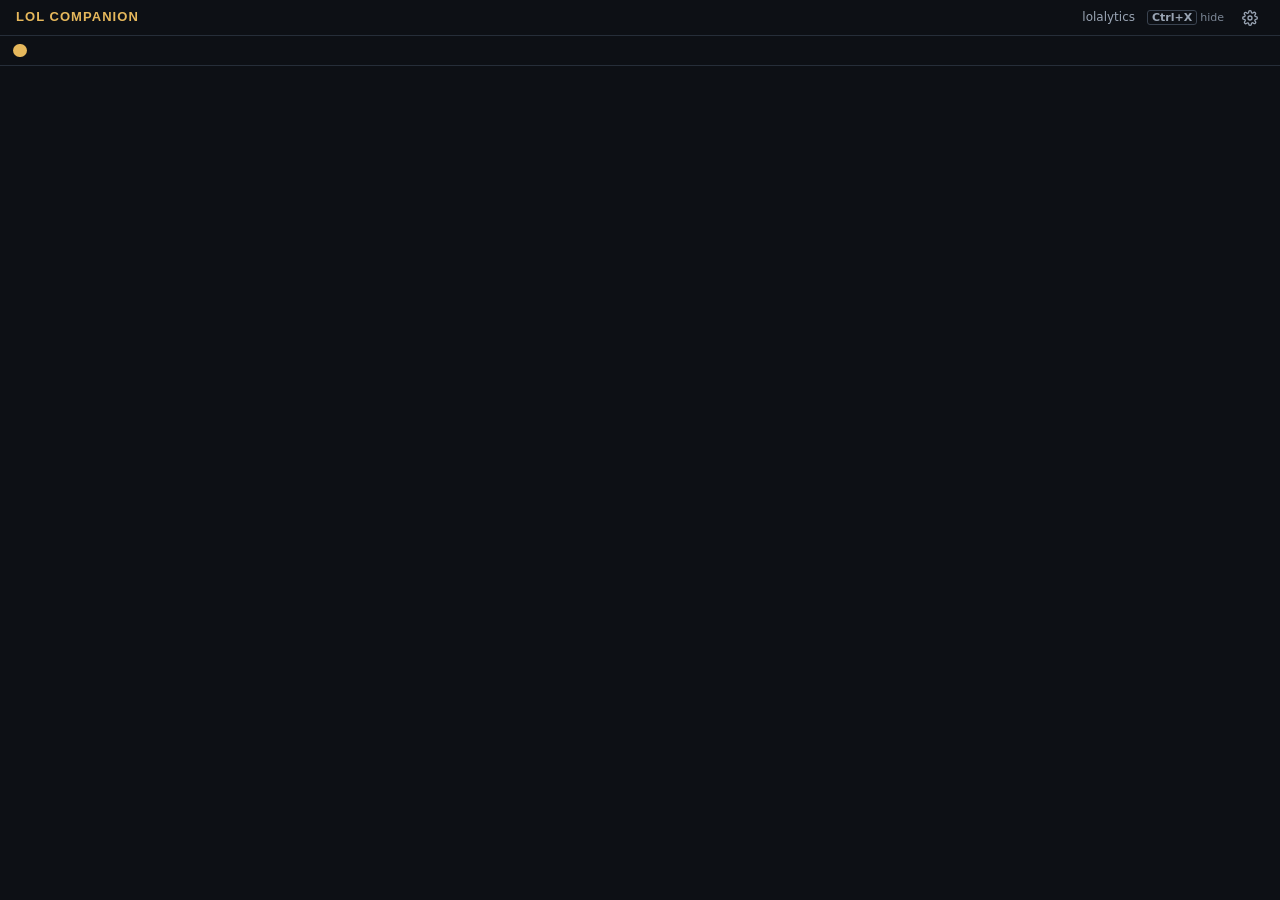
==== commit 5be63bb4: "update UI" ====
--- a/panel/index.html
+++ b/panel/index.html
@@ -5,34 +5,41 @@
 <meta name="viewport" content="width=device-width, initial-scale=1">
 <title>LoL Companion</title>
 <link rel="stylesheet" href="panel.css">
+<link rel="stylesheet" href="matrix.css">
+<link rel="stylesheet" href="build.css">
 <link rel="stylesheet" href="explore.css">
 </head>
 <body>
-<div class="hdr"><div class="t" id="title">LoL Companion</div><span class="btns"><button class="x" id="gear" title="Settings">&#9881;</button></span></div>
+<header class="tbar">
+  <div class="tb-l"><span class="tb-app">LoL Companion</span><span class="tb-ctx" id="title"></span></div>
+  <div class="tb-r">
+    <span class="tb-status hidden" id="tbStatus"><i></i><span id="tbMsg"></span></span>
+    <span class="tb-data" id="foot">lolalytics</span>
+    <span class="tb-key" title="Ctrl+X shows/hides the panel (Ctrl+Shift+L from any window)"><b>Ctrl+X</b>hide</span>
+    <button class="gear" id="gear" title="Settings" aria-label="Settings"><svg aria-hidden="true" viewBox="0 0 24 24" fill="none" stroke="currentColor" stroke-width="2" stroke-linecap="round" stroke-linejoin="round"><circle cx="12" cy="12" r="3"></circle><path d="M19.4 15a1.7 1.7 0 0 0 .3 1.8l.1.1a2 2 0 1 1-2.8 2.8l-.1-.1a1.7 1.7 0 0 0-1.8-.3 1.7 1.7 0 0 0-1 1.5V21a2 2 0 1 1-4 0v-.1a1.7 1.7 0 0 0-1-1.5 1.7 1.7 0 0 0-1.8.3l-.1.1a2 2 0 1 1-2.8-2.8l.1-.1a1.7 1.7 0 0 0 .3-1.8 1.7 1.7 0 0 0-1.5-1H3a2 2 0 1 1 0-4h.1a1.7 1.7 0 0 0 1.5-1 1.7 1.7 0 0 0-.3-1.8l-.1-.1a2 2 0 1 1 2.8-2.8l.1.1a1.7 1.7 0 0 0 1.8.3h.1a1.7 1.7 0 0 0 1-1.5V3a2 2 0 1 1 4 0v.1a1.7 1.7 0 0 0 1 1.5 1.7 1.7 0 0 0 1.8-.3l.1-.1a2 2 0 1 1 2.8 2.8l-.1.1a1.7 1.7 0 0 0-.3 1.8v.1a1.7 1.7 0 0 0 1.5 1H21a2 2 0 1 1 0 4h-.1a1.7 1.7 0 0 0-1.5 1z"></path></svg></button>
+  </div>
+</header>
 <div class="tiers hidden" id="tiersBox"><div><div class="pill" id="tiers"></div></div></div>
+
+<section class="dbar hidden" id="secTeam">
+  <div class="dteam" id="allies"></div>
+  <div class="odds" id="odds"></div>
+  <div class="dteam" id="enemies"></div>
+  <div class="lanepick hidden" id="lanePick"></div>
+</section>
+
+<nav class="steps hidden" id="stepsRow">
+  <div class="st-tabs" id="steps"></div>
+  <div class="st-right">
+    <div class="sdmg hidden" id="enemyDmg"></div>
+    <div class="sbans hidden" id="bansBox"><span class="st-lbl">Bans</span><span class="sbans" id="bans"></span></div>
+  </div>
+</nav>
 
 <main class="screen" id="screen">
   <section class="sec" id="secStatus">
     <div class="empty" id="empty"><div class="dot"></div><div id="msg"></div><div class="sdetail" id="sdetail"></div></div>
   </section>
-
-  <section class="sec hidden" id="secTeam">
-    <div class="note hidden" id="note"></div>
-    <div class="team" id="team">
-      <div class="tside tally">
-        <div><div class="rlabel">Allies</div><div class="row" id="allies"></div></div>
-        <div class="bans" id="bansBox"><div class="rlabel">Bans</div><div class="row" id="bans"></div></div>
-      </div>
-      <div class="odds hidden" id="odds"></div>
-      <div class="tside tenemy">
-        <div><div class="rlabel">Enemies <span id="enemyHint"></span></div><div class="row" id="enemies"></div></div>
-        <div class="dmg hidden" id="enemyDmg"></div>
-        <div class="lanepick hidden" id="lanePick"></div>
-      </div>
-    </div>
-  </section>
-
-  <nav class="steps hidden" id="steps"></nav>
 
   <section class="sec hidden" id="secBans">
     <div class="sechrow"><span class="mxkey">Δ = how much your pick's win rate changes against it (red = it beats you) · small = shrunk by games, weighted by lane</span></div>
@@ -52,9 +59,9 @@
   <section class="sec hidden" id="secExplore"></section>
 </main>
 
-<div class="foot" id="foot">Data: lolalytics &middot; last update --:--:-- &middot; <b>Ctrl+X</b> show/hide</div>
 <script src="js/core.js"></script>
 <script src="js/matrix.js"></script>
+<script src="views/draftbar.js"></script>
 <script src="views/picks.js"></script>
 <script src="views/bans.js"></script>
 <script src="views/build.js"></script>
--- a/panel/panel.css
+++ b/panel/panel.css
@@ -1,215 +1,186 @@
+/* Shell and shared primitives for both pages (index.html: the panel; game.html: the in-game window).
+   View-specific styles live in matrix.css (1a-1c tables), build.css (1d) and explore.css (explorer). */
+@font-face{font-family:Roboto;font-style:normal;font-weight:100 900;font-display:swap;
+  src:url(fonts/roboto-latin-wght-normal.woff2) format("woff2-variations"),url(fonts/roboto-latin-wght-normal.woff2) format("woff2")}
+@font-face{font-family:"Space Grotesk";font-style:normal;font-weight:300 700;font-display:swap;
+  src:url(fonts/space-grotesk-latin-wght-normal.woff2) format("woff2-variations"),url(fonts/space-grotesk-latin-wght-normal.woff2) format("woff2")}
 :root{
-  --s:1;
-  /* high-contrast terminal palette: black ground, near-white text, bright accents */
-  --bg:#000; --bg2:#0a0a0a; --card:#0a0a0a; --card2:#161616; --raised:#1c1c1c; --line:#3a3a3a; --line2:#6a6a6a;
-  --gold:#ffd75f; --gold2:#f5f5f5; --muted:#c0c0c0; --dim:#949494;
-  --pos:#5fff87; --neg:#ff5f5f; --ally:#5fafff; --bgalpha:1;
+  --s:1;  /* page zoom (client.js / setScale): 1 at the 960x540 design size */
+  /* one mockup pixel: the designs are drawn at 1280x720, so N mockup px = calc(N * var(--px)) */
+  --px:calc(var(--s) * .75px);
+  /* design tokens */
+  --bg:#0D1015; --bg2:#11151B; --panel:#151A21; --raised:#1B222B; --line:#262E39; --line2:#3A4350; --axis:#4A5565;
+  --text:#E8ECF1; --text2:#C9D1DB; --muted:#9AA5B4; --dim:#7C8796;
+  --gold:#E6B85C; --ally:#5AA9FF; --ally-text:#6FB4FF; --enemy:#FF6B6B; --enemy-text:#FF7B7B;
+  --pos:#3DDC97; --neg:#FF8A70; --ad:#F2A25C; --ap:#7FA8FF;
+  --font:Roboto,system-ui,sans-serif; --display:'Space Grotesk',Roboto,sans-serif;
+  /* older names, still used by view CSS and game.css: prefer the tokens above in new code */
+  --gold2:var(--text); --card:var(--panel); --card2:var(--raised); --bgalpha:1;
 }
 *{box-sizing:border-box;margin:0;padding:0}
 html{font-size:calc(16px * var(--s));}
 html,body{height:100%;overflow:hidden;background:transparent}
 body{
-  font-family:"Segoe UI",system-ui,-apple-system,Roboto,Arial,sans-serif;
-  color:var(--gold2);font-size:.8125rem;line-height:1.25;
-  background:rgba(0,0,0,var(--bgalpha));
+  font-family:var(--font);font-variant-numeric:tabular-nums;
+  color:var(--text);font-size:calc(13 * var(--px));line-height:1.25;
+  background:var(--bg);
   display:flex;flex-direction:column;height:100vh;
-  border:1px solid var(--line2);user-select:none;-webkit-user-select:none;cursor:default;
+  user-select:none;-webkit-user-select:none;cursor:default;
 }
-.hdr{display:flex;align-items:center;justify-content:space-between;padding:.5rem .625rem .375rem;border-bottom:1px solid var(--line);flex:none}
-.hdr .t{font-variant:small-caps;letter-spacing:.08em;color:var(--gold);font-weight:600;font-size:.8125rem;white-space:nowrap;overflow:hidden;text-overflow:ellipsis}
-.x{background:none;border:1px solid transparent;color:var(--muted);font-size:1rem;line-height:1;width:1.375rem;height:1.375rem;border-radius:3px;cursor:pointer;flex:none}
-.hdr .btns{display:flex;gap:.125rem;flex:none}
-#gear{font-size:.8125rem;opacity:.7}#gear:hover{opacity:1}
-.x:hover{color:var(--gold2);border-color:var(--line2)}
-/* champ select's top strip: your team and bans | draft estimate | their team */
-.team{padding:.4375rem .625rem;border-bottom:1px solid var(--line);flex:none;display:grid;
-  grid-template-columns:minmax(0,1fr) minmax(0,1.15fr) minmax(0,1fr);gap:.875rem;align-items:start}
-.tside{display:flex;flex-direction:column;gap:.3125rem;min-width:0}
-.tenemy{align-items:flex-end;text-align:right}
-.tenemy .row{justify-content:flex-end}
-.tenemy .dmg,.tenemy .lanepick{width:100%;text-align:left}
-.row{display:flex;flex-wrap:wrap;gap:.3125rem;align-items:flex-start;min-height:0}
-.rlabel{width:100%;font-size:.5625rem;letter-spacing:.1em;text-transform:uppercase;color:var(--dim);margin-bottom:.125rem}
-.chip{display:flex;flex-direction:column;align-items:center;gap:1px}
+body[data-mode=ingame]{border:1px solid var(--line2)}  /* the in-game window is frameless */
+button{font-family:inherit}
+
+/* ---------- shared primitives ---------- */
+.hidden{display:none!important}
+.pos{color:var(--pos)}.neg{color:var(--neg)}
+/* champion / item / rune portrait (L.icon): an image over a 2-letter fallback */
 .ico{position:relative;display:inline-block;flex:none;overflow:hidden;background:var(--raised);border-radius:50%;
   color:var(--gold);font-weight:700;text-align:center}
 .ico img{display:block;width:100%;height:100%;object-fit:cover}
 .ico .fb{position:absolute;inset:0;display:flex;align-items:center;justify-content:center;font-size:.6em}
-.ally .ico{width:2.25rem;height:2.25rem;border:2px solid var(--ally);border-radius:6px}
-.ally.tent .ico{opacity:.5;border:2px dashed var(--gold)}
-.ally.me .ico{border:2px solid var(--gold);box-shadow:0 0 0 2px rgba(255,215,95,.4)}
-.enemy .ico{width:2.25rem;height:2.25rem;border:2px solid var(--neg);border-radius:6px;background:#1f0a0a}
-.enemy .ico img{filter:saturate(.9)}
-.lane{font-size:.5625rem;color:var(--muted);text-transform:uppercase;letter-spacing:.04em}
-.enemy{cursor:pointer;position:relative}
-.enemy:hover .ico,.enemy.sel .ico{border-color:var(--gold)}
-.enemy .lane.manual{color:var(--gold2);font-weight:700}
-.enemy.flex .ico::after{content:"";position:absolute;top:2px;right:2px;width:.375rem;height:.375rem;border-radius:50%;
-  background:var(--gold);box-shadow:0 0 0 1px var(--bg)}
-.dmg{margin-top:.3125rem;font-size:.625rem;color:var(--muted)}
-.dmg .bar{display:flex;height:.3125rem;margin-top:.1875rem;border-radius:3px;overflow:hidden;background:var(--line)}
-.dmg .ad{background:#ff9944}.dmg .ap{background:#66b3ff}
-.lanepick{margin-top:.3125rem;padding:.3125rem;border:1px solid var(--line2);border-radius:4px;background:rgba(0,0,0,.3)}
-.lanepick .lp-t{font-size:.625rem;color:var(--muted);margin-bottom:.25rem}
-.lanepick .lp-t b{color:var(--gold2);font-weight:600}
-.lanepick .lp-b{display:flex;gap:.1875rem}
-.lanepick button{flex:1;min-width:0;background:none;border:1px solid var(--line2);border-radius:3px;color:var(--muted);font:inherit;
-  font-size:.5625rem;text-transform:uppercase;letter-spacing:.03em;padding:.1875rem 0;cursor:pointer;line-height:1.25}
-.lanepick button span{display:block;font-size:.5rem;color:var(--dim);text-transform:none}
-.lanepick button:hover{color:var(--gold2);border-color:var(--gold)}
+/* small rounded tag: a value in bold, then text */
+.chip{display:inline-flex;align-items:baseline;gap:calc(4 * var(--px));padding:calc(2 * var(--px)) calc(8 * var(--px));
+  border-radius:calc(10 * var(--px));background:var(--raised);font-size:calc(11 * var(--px));color:var(--text2);white-space:nowrap}
+.chip b{font-weight:700}
+.chip.warn{color:var(--gold)}
+/* gold badge (e.g. DRAFT IS HERE) */
+.badge{font-size:calc(10 * var(--px));font-weight:600;letter-spacing:.06em;line-height:1.2;padding:calc(2 * var(--px)) calc(6 * var(--px));
+  border-radius:calc(8 * var(--px));background:var(--gold);color:var(--bg);white-space:nowrap}
+/* small caps-style section caption (AGAINST, WITH, BEST INTO...) */
+.cap{font-size:calc(10 * var(--px));font-weight:600;letter-spacing:.06em;text-transform:uppercase;color:var(--muted);white-space:nowrap}
+/* segmented toggle (tier picker, explorer roles) */
+.pill{display:inline-flex;border:1px solid var(--line2);border-radius:999px;padding:2px;background:rgba(0,0,0,.25)}
+.pill button{background:none;border:0;border-radius:999px;color:var(--muted);font:inherit;font-size:.6875rem;font-weight:600;
+  letter-spacing:.04em;padding:.1875rem .625rem;cursor:pointer;transition:background .15s,color .15s}
+.pill button:hover{color:var(--text)}
+.pill button.on{background:var(--gold);color:var(--bg)}
+.pill button:disabled{cursor:wait}
+.sech{font-variant:small-caps;letter-spacing:.08em;color:var(--gold);font-weight:600;font-size:.75rem;padding:.375rem .625rem 0}
+.note{font-size:.625rem;color:var(--muted);text-align:center;padding:.25rem .625rem 0}
+.bnote{font-size:.5625rem;color:var(--dim);line-height:1.35}
+/* our own tooltip (in game, where native ones need focus) */
+#tip{position:fixed;z-index:50;pointer-events:none;background:var(--raised);border:1px solid var(--line2);
+  border-radius:4px;padding:.1875rem .375rem;font-size:.6875rem;color:var(--text);white-space:normal}
+/* enemy team damage split (L.damage: build view and in game) */
+.tdmg{margin-top:.25rem;flex:none}
+.tdmg-t{display:flex;align-items:baseline;gap:.375rem;font-size:.625rem;color:var(--muted)}
+.tdmg-t b{font-weight:600}
+.tdmg-t .d-ad{color:var(--ad)}.tdmg-bar .d-ad{background:var(--ad)}
+.tdmg-t .d-ap{color:var(--ap)}.tdmg-bar .d-ap{background:var(--ap)}
+.tdmg-t .d-tr{color:var(--text)}.tdmg-bar .d-tr{background:#fff}
+.tdmg-bar{display:flex;height:4px;border-radius:2px;overflow:hidden;background:var(--line);margin-top:2px}
+.tdmg-bar span{display:block;height:100%}
+/* "Δ vs" opponent row and skill order (build view and in game) */
+.vsrow{display:flex;align-items:center;gap:.25rem;font-size:.625rem;color:var(--muted);margin-top:2px;flex-wrap:wrap}
+.vsrow .ico{width:1rem;height:1rem;border-radius:3px}
+.skillord{display:flex;gap:1px;flex-wrap:wrap}
+.skillord span{width:1rem;height:1rem;display:flex;align-items:center;justify-content:center;font-size:.5625rem;font-weight:700;border-radius:2px;background:var(--raised);color:var(--muted)}
+.skillord span.R{background:var(--gold);color:var(--bg)}
+.skillord span.max{color:var(--bg);background:var(--text)}
+
+/* ---------- title bar (36px): app name, context, data time, settings ---------- */
+.tbar{height:calc(36 * var(--px));flex:none;display:flex;align-items:center;justify-content:space-between;gap:calc(12 * var(--px));
+  padding:0 calc(16 * var(--px));border-bottom:1px solid var(--line)}
+.tb-l,.tb-r{display:flex;align-items:center;gap:calc(12 * var(--px));min-width:0}
+.tb-l{align-items:baseline}
+.tb-r{flex:none;max-width:70%}
+.tb-app{font-family:var(--display);font-weight:700;font-size:calc(13 * var(--px));letter-spacing:.08em;text-transform:uppercase;color:var(--gold);white-space:nowrap}
+.tb-ctx,.tb-data{color:var(--muted);font-size:calc(12 * var(--px));white-space:nowrap;overflow:hidden;text-overflow:ellipsis;min-width:0}
+.tb-data{flex:none}
+.tb-key{color:var(--dim);font-size:calc(11 * var(--px));white-space:nowrap;flex:none}
+.tb-key b{font-weight:600;color:var(--muted);border:1px solid var(--line2);border-radius:calc(3 * var(--px));padding:0 calc(4 * var(--px));margin-right:calc(3 * var(--px))}
+.tb-status{display:flex;align-items:center;gap:calc(8 * var(--px));color:var(--text2);font-size:calc(12 * var(--px));min-width:0;white-space:nowrap}
+.tb-status span{overflow:hidden;text-overflow:ellipsis;min-width:0}
+.tb-status i{flex:none;width:calc(8 * var(--px));height:calc(8 * var(--px));border-radius:50%;background:var(--gold)}
+.tb-status.err i{background:var(--neg)}
+.gear{flex:none;width:calc(28 * var(--px));height:calc(28 * var(--px));border:0;border-radius:calc(6 * var(--px));background:transparent;
+  color:var(--muted);cursor:pointer;display:flex;align-items:center;justify-content:center;padding:0}
+.gear svg{width:calc(16 * var(--px));height:calc(16 * var(--px))}
+.gear:hover{color:var(--text);background:var(--raised)}
+.tiers{display:flex;justify-content:center;padding:.375rem .625rem;border-bottom:1px solid var(--line);flex:none}
+
+/* ---------- draft bar (92px): allies | draft win estimate | enemies ---------- */
+.dbar{position:relative;height:calc(92 * var(--px));flex:none;display:flex;align-items:center;justify-content:space-between;gap:calc(16 * var(--px));
+  padding:0 calc(16 * var(--px));background:var(--bg2);border-bottom:1px solid var(--line)}
+.dteam{display:flex;gap:calc(8 * var(--px));flex:none}
+/* one team slot: 44px portrait over a lane caption */
+.slot{display:flex;flex-direction:column;align-items:center;gap:calc(4 * var(--px));width:calc(48 * var(--px));position:relative}
+.slot .pt{width:calc(44 * var(--px));height:calc(44 * var(--px));border-radius:calc(8 * var(--px));border:2px solid var(--line2);
+  background:var(--raised);display:flex;align-items:center;justify-content:center}
+.slot .pt .fb{font-size:calc(12 * var(--px))}
+.slot .you{font-size:calc(11 * var(--px));font-weight:700;color:var(--gold)}
+.slot.ally .pt{border-color:var(--ally)}
+.slot.enemy .pt{border-color:var(--enemy)}
+.slot.tent .pt{border-style:dashed;opacity:.6}
+.slot.open .pt{border:2px dashed var(--line2)}
+.slot.me .pt{border-color:var(--gold);border-style:solid}
+.slot.me.tent .pt{border-style:dashed}
+.slot.me .cap,.slot.flex .cap{color:var(--gold)}
+.slot .cap.manual{color:var(--text)}
+.slot.enemy:not(.open){cursor:pointer}
+.slot.enemy:not(.open):hover .pt,.slot.enemy.sel .pt{border-color:var(--gold)}
+/* draft win estimate */
+.odds{width:calc(520 * var(--px));min-width:0;flex:0 1 auto;display:flex;flex-direction:column;gap:calc(6 * var(--px))}
+.odds .ol{display:flex;align-items:baseline;justify-content:space-between;gap:calc(8 * var(--px));white-space:nowrap}
+.odds .us,.odds .them{font-family:var(--display);font-weight:700;font-size:calc(22 * var(--px));line-height:1.1}
+.odds .us{color:var(--ally-text)}.odds .them{color:var(--enemy-text)}
+.odds .us small,.odds .them small{font-size:calc(12 * var(--px));font-weight:500}
+.odds .mid{font-size:calc(11 * var(--px));color:var(--muted);overflow:hidden;text-overflow:ellipsis;min-width:0}
+.odds .bar{height:calc(6 * var(--px));border-radius:calc(3 * var(--px));background:var(--enemy);overflow:hidden;display:flex}
+.odds .bar div{height:100%;background:var(--ally);border-right:2px solid var(--bg);transition:width .3s}
+.odds .why{display:flex;gap:calc(6 * var(--px));justify-content:center;overflow:hidden}
+.odds .hint{text-align:center;font-size:calc(11 * var(--px));color:var(--muted)}
+/* enemy lane picker: opens under the draft bar when you click an enemy */
+.lanepick{position:absolute;top:calc(100% + 4 * var(--px));right:calc(16 * var(--px));z-index:20;width:calc(360 * var(--px));
+  padding:calc(10 * var(--px)) calc(12 * var(--px));background:var(--panel);border:1px solid var(--line2);border-radius:calc(8 * var(--px));
+  box-shadow:0 calc(8 * var(--px)) calc(24 * var(--px)) rgba(0,0,0,.55)}
+.lanepick .lp-t{font-size:calc(11 * var(--px));color:var(--muted);margin-bottom:calc(8 * var(--px))}
+.lanepick .lp-t b{color:var(--text);font-weight:600}
+.lanepick .lp-b{display:flex;gap:calc(4 * var(--px))}
+.lanepick button{flex:1;min-width:0;background:none;border:1px solid var(--line2);border-radius:calc(6 * var(--px));color:var(--muted);font:inherit;
+  font-size:calc(11 * var(--px));font-weight:600;text-transform:uppercase;letter-spacing:.04em;padding:calc(4 * var(--px)) 0;cursor:pointer;line-height:1.25}
+.lanepick button span{display:block;font-size:calc(10 * var(--px));font-weight:400;color:var(--dim);text-transform:none}
+.lanepick button:hover{color:var(--text);border-color:var(--gold)}
 .lanepick button.on{background:var(--gold);border-color:var(--gold);color:var(--bg)}
 .lanepick button.on span{color:var(--bg)}
-.bans .ico{width:1.375rem;height:1.375rem;border-radius:4px;border:1px solid var(--line2)}
-.bans .ico img{filter:grayscale(1) brightness(.8)}
-.bans .row{gap:.1875rem}
-.bans{flex-direction:row;align-items:center;gap:.375rem}
-.bans .rlabel{width:auto}
-.pos{color:var(--pos)}.neg{color:var(--neg)}
-.rank{color:var(--dim);font-weight:700;font-size:.75rem}
-.name{font-weight:600;font-size:.8125rem;color:var(--gold2);white-space:nowrap;overflow:hidden;text-overflow:ellipsis}
-.score{font-size:1.0625rem;font-weight:700;font-variant-numeric:tabular-nums;text-align:right}
-/* comparison table (js/matrix.js): candidates as columns, score terms as rows */
-.mx{display:grid;grid-template-columns:minmax(8.5rem,max-content) repeat(var(--n,1),minmax(0,1fr));
-  margin:.25rem .5rem .375rem;font-variant-numeric:tabular-nums}
-.mr{display:contents}
-.mc{display:flex;align-items:center;justify-content:center;min-width:0;padding:.125rem .25rem;border-bottom:1px solid var(--bg2);font-size:.6875rem}
-.mc.rh{justify-content:flex-start;padding-left:0;padding-right:.5rem;color:var(--muted)}
-.mr:hover .mc{background:var(--card2)}
-.mc.lit{background:#121212}
-.mr:hover .mc.lit{background:#262626}
-.mh .mc{align-items:stretch;border-bottom:1px solid var(--line2);padding-bottom:.25rem;background:none!important}
-.mc.top{box-shadow:inset 1px 0 0 rgba(255,215,95,.45),inset -1px 0 0 rgba(255,215,95,.45)}
-.mh .mc.top{box-shadow:inset 1px 0 0 rgba(255,215,95,.45),inset -1px 0 0 rgba(255,215,95,.45),inset 0 2px 0 var(--gold)}
-.mc.mine{background:rgba(255,215,95,.07)}
-.mr.base .mc{border-bottom-color:var(--line)}
-.mr.base .mc.rh{color:var(--gold2);font-weight:600}
-.mr.tent .mc{opacity:.6}
-.pk{display:flex;flex-direction:column;align-items:center;gap:.125rem;min-width:0;width:100%}
-.pk-t{display:flex;align-items:center;gap:.3125rem}
-.pk .ico.big{width:2.25rem;height:2.25rem;border-radius:6px;border:1px solid var(--line2)}
-.top .pk .ico.big{border-color:var(--gold)}
-.top .rank{color:var(--gold)}
-.pk-r{display:flex;flex-direction:column;align-items:flex-end;line-height:1.1}
-.pk .name{max-width:100%}
-.pk-s{font-size:.5625rem;color:var(--dim);white-space:nowrap;text-transform:uppercase;letter-spacing:.03em}
-.rl{display:flex;align-items:center;gap:.25rem;min-width:0;white-space:nowrap}
-.rl .k{color:var(--dim);font-size:.625rem;width:1.25rem;flex:none}
-.rl .ico{width:1.125rem;height:1.125rem;border-radius:3px}
-.rl .n{color:var(--gold2);overflow:hidden;text-overflow:ellipsis}
-.rl .ln{font-size:.5625rem;color:var(--dim);text-transform:uppercase;letter-spacing:.04em}
-.mval{display:flex;align-items:baseline;gap:.25rem;cursor:default}
-.mval b{font-weight:700;font-size:.75rem;padding:0 .1875rem;border-radius:3px}
-.mval i{font-style:normal;font-size:.5625rem;color:var(--dim)}
-.mc .none{color:var(--line2)}
-.mics{display:flex;gap:2px}.mics .ico{width:1.125rem;height:1.125rem;border-radius:3px}
-.mtxt{color:var(--muted)}.mtxt.thin{color:var(--neg);font-style:italic}
-.sechrow{display:flex;align-items:center;gap:.75rem;padding:.375rem .625rem 0;flex-wrap:wrap}
-.mxkey{font-size:.5625rem;color:var(--dim);flex:1;min-width:0}
+
+/* ---------- step row (44px): the views as numbered steps | their damage, bans ---------- */
+.steps{height:calc(44 * var(--px));flex:none;display:flex;align-items:stretch;justify-content:space-between;gap:calc(16 * var(--px));
+  padding:0 calc(16 * var(--px));border-bottom:1px solid var(--line)}
+.st-tabs{display:flex;align-items:stretch;gap:calc(4 * var(--px));min-width:0}
+.st-tabs button{border:0;border-bottom:2px solid transparent;background:transparent;color:var(--muted);font:inherit;font-size:calc(13 * var(--px));
+  font-weight:500;padding:0 calc(14 * var(--px));cursor:pointer;display:flex;align-items:center;gap:calc(8 * var(--px));white-space:nowrap}
+.st-tabs button .n{font-size:calc(11 * var(--px));color:var(--dim)}
+.st-tabs button:hover{color:var(--text)}
+.st-tabs button.on{color:var(--gold);font-weight:700;border-bottom-color:var(--gold)}
+.st-tabs button.on .n{color:inherit}
+.st-tabs button:disabled{color:var(--dim);cursor:default}
+.st-tabs button:disabled .n{color:inherit}
+.st-right{display:flex;align-items:center;gap:calc(20 * var(--px));flex:none}
+.st-lbl{font-size:calc(11 * var(--px));color:var(--muted)}
+.sdmg{display:flex;align-items:center;gap:calc(8 * var(--px));font-size:calc(11 * var(--px));white-space:nowrap}
+.sdmg .bar{width:calc(120 * var(--px));height:calc(6 * var(--px));border-radius:calc(3 * var(--px));overflow:hidden;display:flex;gap:2px}
+.sdmg .bar .ad{background:var(--ad)}.sdmg .bar .ap{flex:1;background:var(--ap)}
+.sdmg b{font-weight:700}.sdmg b.ad{color:var(--ad)}.sdmg b.ap{color:var(--ap)}
+.sbans{display:flex;align-items:center;gap:calc(4 * var(--px))}
+.sbans .st-lbl{margin-right:calc(4 * var(--px))}
+.sbans .ico,.sbans .open{width:calc(22 * var(--px));height:calc(22 * var(--px));border-radius:calc(4 * var(--px))}
+.sbans .ico img{filter:grayscale(1);opacity:.7}
+.sbans .open{border:1px dashed var(--line2)}
+
+/* ---------- the content under the shell: the sections that apply, stacked (scrolls if they outgrow the window) ---------- */
+.screen{flex:1;min-height:0;overflow-y:auto;overflow-x:hidden;display:flex;flex-direction:column}
+.screen::-webkit-scrollbar{width:4px}.screen::-webkit-scrollbar-thumb{background:var(--line2);border-radius:2px}
+.sec{flex:none}
+/* status line: compact above other sections, centered when alone */
 .empty{flex:1;display:flex;flex-direction:column;align-items:center;justify-content:center;gap:.75rem;color:var(--muted);text-align:center;padding:1rem}
 .dot{width:.625rem;height:.625rem;border-radius:50%;background:var(--gold);animation:pulse 1.8s ease-in-out infinite}
 .err .dot{background:var(--neg)}
 @keyframes pulse{0%,100%{opacity:.25;transform:scale(.8)}50%{opacity:1;transform:scale(1.1)}}
-.foot{flex:none;padding:.3125rem .625rem;border-top:1px solid var(--line);font-size:.5625rem;color:var(--dim);text-align:center}
-.hidden{display:none!important}
-/* the one screen: the sections that apply, stacked (champ select scrolls if they outgrow the window) */
-.screen{flex:1;min-height:0;overflow-y:auto;overflow-x:hidden;display:flex;flex-direction:column}
-.screen::-webkit-scrollbar{width:4px}.screen::-webkit-scrollbar-thumb{background:var(--line2);border-radius:2px}
-.sec{flex:none}
-.sech{font-variant:small-caps;letter-spacing:.08em;color:var(--gold);font-weight:600;font-size:.75rem;padding:.375rem .625rem 0}
-/* status line: compact above other sections, centered when alone */
+.sdetail{font-size:.6875rem;color:var(--dim);max-width:90%}
 #secStatus .empty{flex-direction:row;flex-wrap:wrap;justify-content:flex-start;gap:.25rem .5rem;padding:.375rem .625rem;text-align:left;border-bottom:1px solid var(--line)}
 #secStatus .sdetail{width:100%;max-width:none}
 #secStatus .sdetail:empty{display:none}
 .screen.solo #secStatus{flex:1;display:flex;flex-direction:column}
 .screen.solo #secStatus .empty{flex-direction:column;flex-wrap:nowrap;justify-content:center;gap:.75rem;padding:1rem;text-align:center;border-bottom:0}
 .screen.solo #secStatus .sdetail{width:auto;max-width:90%}
-.tiers{display:flex;justify-content:center;padding:.375rem .625rem;border-bottom:1px solid var(--line);flex:none}
-.pill{display:inline-flex;border:1px solid var(--line2);border-radius:999px;padding:2px;background:rgba(0,0,0,.25)}
-.pill button{background:none;border:0;border-radius:999px;color:var(--muted);font:inherit;font-size:.6875rem;font-weight:600;
-  letter-spacing:.04em;padding:.1875rem .625rem;cursor:pointer;transition:background .15s,color .15s}
-.pill button:hover{color:var(--gold2)}
-.pill button.on{background:var(--gold);color:var(--bg)}
-.pill button:disabled{cursor:wait}
-.note{font-size:.625rem;color:var(--muted);text-align:center;padding:.25rem .625rem 0}
-.locked{display:flex;align-items:center;gap:.375rem;padding:.1875rem .5rem;border:1px solid var(--gold);
-  border-radius:4px;background:rgba(255,215,95,.08);font-size:.6875rem;color:var(--gold2);flex:none}
-.locked .ico{width:1.25rem;height:1.25rem}
-.locked .sub2{color:var(--muted);font-size:.625rem}
-/* status detail line */
-.sdetail{font-size:.6875rem;color:var(--dim);max-width:90%}
-/* build section */
-.bhead{display:flex;align-items:center;gap:.4375rem;padding:.4375rem .625rem;border-bottom:1px solid var(--line);flex:none}
-.bhead .ico.big{width:2.5rem;height:2.5rem;border-radius:6px;border:1px solid var(--gold)}
-.bhead .bt{flex:1;min-width:0}
-.bhead .bn{font-weight:600;font-size:.9375rem;color:var(--gold2)}
-.bhead .bs{font-size:.625rem;color:var(--muted)}
-.vsrow{display:flex;align-items:center;gap:.25rem;font-size:.625rem;color:var(--muted);margin-top:2px;flex-wrap:wrap}
-.vsrow .ico{width:1rem;height:1rem;border-radius:3px}
-.bbody{columns:4 13rem;column-gap:.625rem;padding:.375rem .625rem}
-.bsec{break-inside:avoid;margin-bottom:.5rem}
-.bbody>.bnote{column-span:all}
-.bsec h3{font-size:.5625rem;letter-spacing:.1em;text-transform:uppercase;color:var(--dim);font-weight:600;margin-bottom:.1875rem;display:flex;justify-content:space-between}
-.bsec h3 span{letter-spacing:.02em;text-transform:none;font-weight:400}
-.page{background:var(--card);border:1px solid var(--line);border-radius:5px;padding:.3125rem .375rem;margin-bottom:.25rem}
-.page .pl{display:flex;justify-content:space-between;font-size:.625rem;color:var(--muted);margin-bottom:.25rem}
-.page .pl b{color:var(--gold2);font-weight:600}
-.page .pr{display:flex;align-items:flex-start;gap:.1875rem;margin-bottom:.1875rem}
-.page .pr .sep{width:1px;align-self:stretch;background:var(--line2);margin:0 .125rem}
-.page .pr .wsl{font-size:.5625rem;color:var(--muted);align-self:center}
-.rn{display:flex;flex-direction:column;align-items:center;gap:1px;width:1.75rem}
-.rn .ico{width:1.5rem;height:1.5rem;border-radius:50%;background:var(--raised)}
-.rn.key .ico{width:1.875rem;height:1.875rem}
-.rn.shard .ico{width:1.125rem;height:1.125rem}
-.rn .dl{font-size:.5rem;font-weight:700;line-height:1}
-.opt{display:flex;align-items:center;gap:.375rem;padding:.1875rem .3125rem;border:1px solid var(--line);border-radius:4px;background:var(--card);margin-bottom:.1875rem;position:relative}
-.opt.best{border-color:var(--pos)}
-.opt .its{display:flex;gap:2px;flex:none}
-.opt .its .ico{width:1.5rem;height:1.5rem;border-radius:3px}
-.opt .its .arrow{color:var(--dim);font-size:.625rem;align-self:center}
-.opt .st{flex:1;min-width:0;font-size:.625rem;color:var(--muted);overflow:hidden}
-.opt .st span{white-space:nowrap}
-.opt .st b{color:var(--gold2);font-weight:600}
-.opt .mu{font-size:.6875rem;font-weight:700;flex:none;text-align:right;min-width:2.25rem}
-.opt .tag{position:absolute;top:-.4375rem;right:.25rem;font-size:.5rem;background:var(--pos);color:var(--bg);border-radius:2px;padding:0 .1875rem;font-weight:700;letter-spacing:.04em}
-.opt .vsd{display:none;position:absolute;right:0;top:100%;z-index:5;background:var(--raised);border:1px solid var(--line2);border-radius:4px;padding:.25rem .375rem;font-size:.625rem;color:var(--muted);white-space:nowrap}
-.opt:hover .vsd{display:block}
-.vsd div{display:flex;align-items:center;gap:.25rem}
-.vsd .ico{width:.875rem;height:.875rem;border-radius:2px}
-.skillord{display:flex;gap:1px;flex-wrap:wrap}
-.skillord span{width:1rem;height:1rem;display:flex;align-items:center;justify-content:center;font-size:.5625rem;font-weight:700;border-radius:2px;background:var(--raised);color:var(--muted)}
-.skillord span.R{background:var(--gold);color:var(--bg)}
-.skillord span.max{color:var(--bg);background:var(--gold2)}
-.bnote{font-size:.5625rem;color:var(--dim);line-height:1.35}
-.foot b{color:var(--muted);font-weight:600}
-#tip{position:fixed;z-index:50;pointer-events:none;background:var(--raised);border:1px solid var(--line2);
-  border-radius:4px;padding:.1875rem .375rem;font-size:.6875rem;color:var(--gold2);white-space:normal}
-/* draft win estimate (middle of the team strip) */
-.odds{min-width:0}
-.odds .ol{display:flex;justify-content:space-between;align-items:baseline;gap:.375rem;font-size:.6875rem;font-weight:700;margin-bottom:.1875rem;white-space:nowrap}
-.odds .ol .us{color:var(--ally)}.odds .ol .them{color:var(--neg)}
-.odds .ol .mid{font-weight:400;font-size:.5625rem;color:var(--dim);overflow:hidden;text-overflow:ellipsis;min-width:0;text-align:center}
-.odds .bar{height:.375rem;border-radius:3px;background:var(--neg);overflow:hidden}
-.odds .bar div{height:100%;background:var(--ally);transition:width .3s}
-.odds .why{margin-top:.25rem;display:flex;flex-direction:column;gap:1px}
-.odds .why div{display:flex;align-items:center;gap:.25rem;font-size:.625rem;color:var(--muted);white-space:nowrap;overflow:hidden}
-.odds .why .ico{width:.875rem;height:.875rem;border-radius:2px}
-.odds .why b{min-width:2rem;font-weight:700}
-/* enemy team damage split (build section and in game) */
-.tdmg{margin-top:.25rem;flex:none}
-.tdmg-t{display:flex;align-items:baseline;gap:.375rem;font-size:.625rem;color:var(--muted)}
-.tdmg-t b{font-weight:600}
-.tdmg-t .d-ad{color:#ff9944}.tdmg-bar .d-ad{background:#ff9944}
-.tdmg-t .d-ap{color:#66b3ff}.tdmg-bar .d-ap{background:#66b3ff}
-.tdmg-t .d-tr{color:var(--gold2)}.tdmg-bar .d-tr{background:#fff}
-.tdmg-bar{display:flex;height:4px;border-radius:2px;overflow:hidden;background:var(--line);margin-top:2px}
-.tdmg-bar span{display:block;height:100%}
-/* champ select's views (client.js): the active one joins the content below; a dot marks where the
-   draft is while you look at another */
-.steps{display:flex;gap:.25rem;padding:.3125rem .625rem 0;border-bottom:1px solid var(--line2);flex:none}
-.steps button{position:relative;background:none;border:1px solid transparent;border-bottom:0;border-radius:4px 4px 0 0;
-  margin-bottom:-1px;padding:.25rem .875rem .3125rem .75rem;color:var(--muted);font:inherit;font-size:.75rem;font-weight:600;cursor:pointer}
-.steps button b{color:var(--dim);margin-right:.375rem;font-variant-numeric:tabular-nums}
-.steps button:hover{color:var(--gold2)}
-.steps button.on{color:var(--gold);background:var(--bg);border-color:var(--line2);border-bottom:1px solid var(--bg)}
-.steps button.on b{color:var(--gold)}
-.steps button.now::after{content:"";position:absolute;top:.3125rem;right:.3125rem;width:.3125rem;height:.3125rem;border-radius:50%;background:var(--gold)}
--- a/panel/matrix.css
+++ b/panel/matrix.css
@@ -0,0 +1,170 @@
+/* Champ select's ranked tables (js/matrix.js), used by 1a bans, 1b blind pick and 1c best picks:
+   candidates as rows, score terms as columns; 1a and 1c add a detail panel on the right.
+   Sizes are mockup pixels (1280x720 designs): N px = calc(N * var(--px)). */
+
+/* the section fills the screen under the step row: table (and detail panel) side by side */
+#secPicks:not(.hidden),#secBans:not(.hidden){flex:1 1 auto;min-height:0;display:flex;flex-direction:column}
+.mx{flex:1;min-height:0;display:flex;gap:calc(16 * var(--px));padding:calc(12 * var(--px)) calc(16 * var(--px)) calc(16 * var(--px))}
+.mx.mx-full{padding:calc(8 * var(--px)) calc(16 * var(--px)) calc(14 * var(--px))}
+.mx-main{display:flex;flex-direction:column;gap:calc(2 * var(--px));min-width:0;min-height:0}
+.mx-split .mx-main{flex:0 0 calc(848 * var(--px))}
+.mx-full .mx-main{flex:1}
+
+/* ---------- the table ---------- */
+.rt{flex:1;min-height:0;display:flex;flex-direction:column;gap:calc(2 * var(--px))}
+.rt-h,.rt-r{display:grid;grid-template-columns:var(--cols);column-gap:var(--cgap);padding:0 calc(8 * var(--px))}
+.rt-h{flex:none;height:calc(58 * var(--px));align-items:end;grid-template-rows:1fr auto}
+.rt-h.flat{grid-template-rows:auto}
+.rt.blind .rt-h{height:calc(46 * var(--px));padding-bottom:calc(6 * var(--px))}
+.rt-b{flex:1;min-height:0;display:flex;flex-direction:column;gap:calc(2 * var(--px));overflow-y:auto;overflow-x:hidden}
+.rt.bans .rt-b{gap:calc(4 * var(--px))}
+.rt-b::-webkit-scrollbar{width:4px}.rt-b::-webkit-scrollbar-thumb{background:var(--line2);border-radius:2px}
+.rt-r{flex:0 1 calc(52 * var(--px));min-height:calc(40 * var(--px));align-items:center;border-radius:calc(8 * var(--px))}
+.rt.bans .rt-r{flex-basis:calc(64 * var(--px));min-height:calc(48 * var(--px))}
+.rt.blind .rt-r{flex-basis:calc(51 * var(--px))}
+.rt-r.pickable{cursor:pointer}
+.rt-r.pickable:hover{background:var(--bg2)}
+.rt-r.pickable:focus-visible{outline:1px solid var(--line2)}
+.rt-r.sel,.rt-r.first{background:var(--raised);box-shadow:inset 0 0 0 1px var(--gold)}
+.rt-r.first.ban{box-shadow:inset 0 0 0 1px var(--neg)}
+.rt-r.sel .rt-rank,.rt-r.first .rt-rank{color:var(--gold)}
+.rt-r.first.ban .rt-rank{color:var(--neg)}
+.rt-r.mine .rt-pt{box-shadow:0 0 0 calc(2 * var(--px)) var(--gold)}  /* your lock-in */
+.rt-r.mine .rt-nm .n{color:var(--gold)}
+.mc{display:flex;align-items:center;min-width:0}
+.mc.c{justify-content:center}.mc.r{justify-content:flex-end}
+.rt-r .mc.c,.rt-r .mc.r{height:100%}
+.mc .none{color:var(--line2);width:100%;text-align:center}
+
+/* header: column names, group captions, portraits */
+.rt-ch{font-size:calc(11 * var(--px));color:var(--muted);padding-bottom:calc(6 * var(--px));white-space:nowrap}
+.rt-ch.c{text-align:center}.rt-ch.r{text-align:right}
+.rt-ch.lit{color:var(--text)}
+.rt-h .rt-ch:has(.rt-hi){padding-bottom:calc(4 * var(--px))}
+.rt-g{font-size:calc(10 * var(--px));font-weight:600;letter-spacing:.08em;text-transform:uppercase;white-space:nowrap;overflow:hidden;
+  padding-bottom:calc(2 * var(--px));margin-bottom:calc(4 * var(--px));border-bottom:1px solid var(--line2);color:var(--muted);align-self:end}
+.rt-g.g-vs{color:var(--enemy-text);border-bottom-color:color-mix(in srgb,var(--enemy) 32%,var(--bg))}
+.rt-g.g-with{color:var(--ally-text);border-bottom-color:color-mix(in srgb,var(--ally) 32%,var(--bg))}
+.rt-g.g-pick{color:var(--gold);border-bottom-color:color-mix(in srgb,var(--gold) 35%,var(--bg))}
+.rt-hi{display:flex;line-height:0}
+.rt-hi.dim{opacity:.55}
+.rt-hpt{width:calc(26 * var(--px));height:calc(26 * var(--px));border-radius:calc(5 * var(--px))}
+.rt-ch.lit .rt-hpt{box-shadow:0 0 0 1px var(--text2)}
+
+/* row cells */
+.rt-rank{font-family:var(--display);font-weight:600;font-size:calc(13 * var(--px));color:var(--muted)}
+.rt-who{display:flex;align-items:center;gap:calc(10 * var(--px));min-width:0}
+.rt-pt{width:calc(38 * var(--px));height:calc(38 * var(--px));border-radius:calc(7 * var(--px))}
+.rt.bans .rt-pt{width:calc(44 * var(--px));height:calc(44 * var(--px));border-radius:calc(8 * var(--px))}
+.rt-nm{display:flex;flex-direction:column;gap:calc(2 * var(--px));min-width:0}
+.rt-nm .n{font-weight:600;font-size:calc(15 * var(--px));white-space:nowrap;overflow:hidden;text-overflow:ellipsis}
+.rt-nm .s{font-size:calc(11 * var(--px));color:var(--muted);white-space:nowrap;overflow:hidden;text-overflow:ellipsis}
+.rt-score{display:flex;flex-direction:column;align-items:flex-end;gap:calc(3 * var(--px));width:100%}
+.rt-score b{font-family:var(--display);font-weight:700;font-size:calc(19 * var(--px));line-height:1}
+.rt.bans .rt-score b{font-size:calc(20 * var(--px))}
+.rt-score.pos b{color:var(--pos)}.rt-score.neg b{color:var(--neg)}
+.rt-score .bar{display:block;width:calc(72 * var(--px));max-width:100%;height:calc(3 * var(--px));border-radius:calc(2 * var(--px));background:var(--line)}
+.rt.bans .rt-score .bar{width:calc(84 * var(--px))}
+.rt-score .bar i{display:block;height:100%;border-radius:inherit;background:var(--pos)}
+.rt-score.neg .bar i{background:var(--neg)}
+.rt-score.nobar .bar{display:none}
+/* heat cell: what a term adds, tinted by size (inline background), white on strong tints */
+.heat{width:100%;height:calc(30 * var(--px));border-radius:calc(6 * var(--px));display:flex;align-items:center;justify-content:center;
+  font-weight:600;font-size:calc(13 * var(--px));cursor:default}
+.rt.bans .heat{height:calc(32 * var(--px))}
+.heat.zero{color:var(--dim)}
+.heat.strong{color:#fff}
+.heat.flat{background:var(--raised);color:var(--text)}
+.mc.lit .heat{box-shadow:inset 0 0 0 1px var(--line2)}
+.mc.tent .heat{opacity:.75}
+
+/* 1b: the range from "if countered" to "average matchup", on one axis for all rows */
+.bl-ah{display:flex;flex-direction:column;gap:calc(4 * var(--px));width:100%;padding:0 calc(26 * var(--px))}
+.bl-lg{display:flex;justify-content:space-between;gap:calc(8 * var(--px))}
+.bl-lg span{display:flex;align-items:center;gap:calc(6 * var(--px))}
+.bl-lg .dot,.bl-tr .dot{display:inline-block;width:calc(8 * var(--px));height:calc(8 * var(--px));border-radius:50%;animation:none;flex:none}
+.dot.cnt{background:var(--neg)}.dot.avg{background:var(--text)}
+.bl-ticks{position:relative;height:calc(12 * var(--px));font-size:calc(10 * var(--px))}
+.bl-ticks span{position:absolute;transform:translateX(-50%)}
+.mc .bl-tr{position:relative;height:calc(30 * var(--px));flex:1;min-width:0;margin:0 calc(26 * var(--px))}
+.bl-tr .ln{position:absolute;left:0;right:0;top:calc(14 * var(--px));height:calc(2 * var(--px));background:var(--line)}
+.bl-tr .zero{position:absolute;top:calc(4 * var(--px));height:calc(22 * var(--px));width:1px;background:var(--axis)}
+.bl-tr .seg{position:absolute;top:calc(11 * var(--px));height:calc(8 * var(--px));border-radius:calc(4 * var(--px));
+  background:color-mix(in srgb,var(--neg) 35%,transparent)}
+.bl-tr .dot{position:absolute;top:calc(9 * var(--px));width:calc(12 * var(--px));height:calc(12 * var(--px));margin-left:calc(-6 * var(--px))}
+.bl-tr .dot.avg{box-shadow:0 0 0 calc(2 * var(--px)) var(--bg)}
+.rt-r.first .bl-tr .dot.avg{box-shadow:0 0 0 calc(2 * var(--px)) var(--raised)}
+.bl-tr .lc,.bl-tr .la{position:absolute;top:calc(7 * var(--px));line-height:calc(16 * var(--px));white-space:nowrap}
+.bl-tr .lc{transform:translateX(-100%);padding-right:calc(12 * var(--px));font-weight:600;color:var(--neg)}
+.bl-tr .la{padding-left:calc(12 * var(--px));font-size:calc(12 * var(--px));color:var(--text2)}
+.bl-wc{display:flex;gap:calc(4 * var(--px))}
+.bl-ci{width:calc(26 * var(--px));height:calc(26 * var(--px));border-radius:calc(5 * var(--px))}
+.bl-cov{display:flex;align-items:center;justify-content:flex-end;gap:calc(8 * var(--px));color:var(--muted);width:100%}
+.bl-cov .bar{display:block;width:calc(36 * var(--px));height:calc(4 * var(--px));border-radius:calc(2 * var(--px));background:var(--line)}
+.bl-cov .bar i{display:block;height:100%;border-radius:inherit;background:currentColor}
+.bl-cov.thin{color:var(--gold)}
+
+/* ---------- the line under the table: key, locked-in badge ---------- */
+.mx-main .sechrow{margin-top:auto;flex:none;display:flex;align-items:center;gap:calc(12 * var(--px));padding:calc(6 * var(--px)) calc(8 * var(--px)) 0}
+.mxkey{font-size:calc(11 * var(--px));color:var(--muted);flex:1;min-width:0}
+.locked{display:flex;align-items:center;gap:calc(6 * var(--px));padding:calc(3 * var(--px)) calc(8 * var(--px));border:1px solid var(--gold);
+  border-radius:calc(6 * var(--px));background:color-mix(in srgb,var(--gold) 8%,transparent);font-size:calc(11 * var(--px));color:var(--text);flex:none}
+.locked .ico{width:calc(20 * var(--px));height:calc(20 * var(--px));border-radius:calc(4 * var(--px))}
+.locked .sub2{color:var(--muted)}
+
+/* ---------- detail panel (1c: the selected pick; 1a: ban this) ---------- */
+.mx-side{flex:1;min-width:0;min-height:0;overflow:hidden;background:var(--panel);border:1px solid var(--line);border-radius:calc(12 * var(--px));
+  padding:calc(16 * var(--px));display:flex;flex-direction:column;gap:calc(12 * var(--px))}
+.mx-side.ban{gap:calc(14 * var(--px))}
+.dt-h{display:flex;align-items:center;gap:calc(14 * var(--px));flex:none}
+.dt-pt{width:calc(64 * var(--px));height:calc(64 * var(--px));border-radius:calc(10 * var(--px));border:2px solid var(--gold)}
+.ban .dt-pt{width:calc(72 * var(--px));height:calc(72 * var(--px));border-color:var(--neg)}
+.dt-nm{display:flex;flex-direction:column;gap:calc(2 * var(--px));min-width:0}
+.dt-k{font-size:calc(11 * var(--px));font-weight:600;letter-spacing:.08em;color:var(--gold)}
+.ban .dt-k{color:var(--neg)}
+.dt-n{font-family:var(--display);font-weight:700;font-size:calc(24 * var(--px));line-height:1.1;white-space:nowrap;overflow:hidden;text-overflow:ellipsis}
+.ban .dt-n{font-size:calc(26 * var(--px))}
+.dt-s{font-size:calc(12 * var(--px));color:var(--muted)}
+.dt-sc{margin-left:auto;text-align:right;flex:none}
+.dt-sc .v{font-family:var(--display);font-weight:700;font-size:calc(30 * var(--px));line-height:1}
+.dt-sc .u{font-size:calc(11 * var(--px));color:var(--muted)}
+.dt-tiles{display:flex;gap:calc(8 * var(--px));flex:none}
+.dt-tile{flex:1;min-width:0;background:var(--raised);border-radius:calc(8 * var(--px));padding:calc(8 * var(--px)) calc(10 * var(--px))}
+.dt-tile .v{display:flex;align-items:center;gap:calc(6 * var(--px));font-weight:600;margin-top:calc(2 * var(--px));white-space:nowrap;min-width:0}
+.dt-tile .v span{overflow:hidden;text-overflow:ellipsis;min-width:0}
+.dt-tile .v .none{color:var(--muted);font-weight:500}
+.dt-ti{width:calc(18 * var(--px));height:calc(18 * var(--px));border-radius:calc(4 * var(--px))}
+.dt-row{display:grid;grid-template-columns:minmax(0,1fr) calc(50 * var(--px)) calc(100 * var(--px)) calc(42 * var(--px));column-gap:calc(10 * var(--px));align-items:center}
+.dt-th{flex:none;border-bottom:1px solid var(--line);padding-bottom:calc(6 * var(--px))}
+.dt-th .r{text-align:right}.dt-th .c{text-align:center}
+.dt-list{flex:1;min-height:0;display:flex;flex-direction:column;overflow:hidden;margin-top:calc(-6 * var(--px))}
+.dt-list .dt-row{flex:0 1 calc(30 * var(--px));min-height:calc(20 * var(--px))}
+.dt-row.tent{opacity:.6}
+.dt-row .lb{display:flex;align-items:center;gap:calc(6 * var(--px));min-width:0;white-space:nowrap}
+.dt-row .lb .n{font-weight:500;overflow:hidden;text-overflow:ellipsis}
+.dt-row .tag{font-size:calc(11 * var(--px));color:var(--muted)}
+.dt-row .tag.vs{color:var(--enemy-text)}.dt-row .tag.w{color:var(--ally-text)}
+.dt-li{width:calc(20 * var(--px));height:calc(20 * var(--px));border-radius:calc(4 * var(--px))}
+.dt-row .raw{text-align:right;color:var(--muted);font-size:calc(12 * var(--px));white-space:nowrap}
+.dt-row .add{text-align:right;font-weight:700}
+.dt-row .add.pos{color:var(--pos)}.dt-row .add.neg{color:var(--neg)}.dt-row .add.zero{color:var(--muted)}
+.dbar2{display:flex;height:calc(10 * var(--px))}
+.dbar2 .h{width:50%;display:flex}
+.dbar2 .l{justify-content:flex-end}
+.dbar2 .c{width:1px;flex:none;background:var(--axis)}
+.dbar2 i{display:block;height:100%}
+.dbar2 .l i{background:var(--neg);border-radius:calc(3 * var(--px)) 0 0 calc(3 * var(--px))}
+.dbar2 .r i{background:var(--pos);border-radius:0 calc(3 * var(--px)) calc(3 * var(--px)) 0}
+/* 1a: why the top threat leads */
+.dt-th1{flex:none;border-bottom:1px solid var(--line);padding-bottom:calc(6 * var(--px));white-space:normal}
+.bn-facts{display:flex;flex-direction:column;gap:calc(10 * var(--px));min-height:0;overflow:hidden}
+.bn-f{display:flex;align-items:center;justify-content:space-between;gap:calc(12 * var(--px))}
+.bn-f .tx{min-width:0}
+.bn-f .t{font-weight:600}
+.bn-f .s{font-size:calc(12 * var(--px));color:var(--muted)}
+.bn-bar{display:block;flex:none;width:calc(96 * var(--px));height:calc(8 * var(--px));border-radius:calc(4 * var(--px));background:var(--line)}
+.bn-bar i{display:block;height:100%;border-radius:inherit;background:var(--gold)}
+.bn-v{flex:none;font-family:var(--display);font-weight:700;font-size:calc(18 * var(--px));color:var(--text)}
+.bn-v.neg{color:var(--neg)}
+.bn-next{margin-top:auto;flex:none;background:var(--raised);border-radius:calc(8 * var(--px));padding:calc(10 * var(--px)) calc(12 * var(--px));
+  font-size:calc(12 * var(--px));color:var(--text2)}
--- a/panel/build.css
+++ b/panel/build.css
@@ -0,0 +1,152 @@
+/* Champ select's 1d build view (views/build.js), after the Build mockup: champion + rune page (laid out
+   like the League client's) on the left, start / core strip, item slots and skill order on the right.
+   Sizes are mockup pixels: calc(N * var(--px)). The section fills the space under the shell and never
+   scrolls. .skillord, .vsrow, .bnote and .tdmg stay in panel.css for the in-game window. */
+#secBuild:not(.hidden){flex:1 1 auto;min-height:0;display:flex;flex-direction:column;overflow:hidden}
+#secBuild .bhead{display:none}
+#secBuild .bbody{flex:1;min-height:0;display:flex;gap:calc(16 * var(--px));padding:calc(12 * var(--px)) calc(16 * var(--px)) calc(16 * var(--px))}
+#secBuild .cap{letter-spacing:.08em}
+#secBuild .cap.dim{color:var(--dim)}
+#secBuild .bnote{font-size:calc(12 * var(--px));color:var(--muted)}
+#secBuild .bcard{background:var(--panel);border:1px solid var(--line);border-radius:calc(12 * var(--px))}
+#secBuild .dl{font-size:calc(11 * var(--px));font-weight:700;line-height:1;white-space:nowrap}
+#secBuild .z{color:var(--muted)}
+
+/* ---- left column: champion, rune page, spells ---- */
+.bleft{width:calc(304 * var(--px));flex:none;display:flex;flex-direction:column;gap:calc(12 * var(--px));min-height:0}
+.bchamp{display:flex;align-items:center;gap:calc(12 * var(--px));flex:none}
+.bchamp .bport{width:calc(60 * var(--px));height:calc(60 * var(--px));border-radius:calc(10 * var(--px));border:2px solid var(--gold)}
+.bct{display:flex;flex-direction:column;gap:calc(3 * var(--px));min-width:0}
+.bcn{font-family:var(--display);font-weight:700;font-size:calc(22 * var(--px));line-height:1}
+.bcs,.bcv{font-size:calc(12 * var(--px));color:var(--muted)}
+.bcv{display:flex;align-items:center;gap:calc(4 * var(--px));flex-wrap:wrap}
+.bcv .ico{width:calc(18 * var(--px));height:calc(18 * var(--px));border-radius:calc(4 * var(--px))}
+
+.brunes{flex:1;min-height:0;padding:calc(12 * var(--px)) calc(14 * var(--px));display:flex;flex-direction:column;gap:calc(10 * var(--px))}
+.bch{display:flex;align-items:center;justify-content:space-between;gap:calc(8 * var(--px))}
+.bchl{display:flex;align-items:center;gap:calc(8 * var(--px));min-width:0}
+.bchp{font-size:calc(11 * var(--px));color:var(--text2);white-space:nowrap;overflow:hidden;text-overflow:ellipsis;min-width:0}
+.bchr{font-size:calc(11 * var(--px));color:var(--muted);white-space:nowrap;flex:none}
+#secBuild .pill{padding:calc(2 * var(--px))}
+#secBuild .pill button{font-size:calc(10 * var(--px));padding:calc(2 * var(--px)) calc(8 * var(--px));letter-spacing:.02em;white-space:nowrap}
+
+/* the rune page: primary tree (keystone, three rows) | secondary tree (two runes) over the shard rows.
+   Without the trees' layout (.rpage without .full) only the chosen runes, joined by a line */
+.rpage{display:flex;gap:calc(14 * var(--px))}
+.rtree{flex:1;min-width:0;display:flex;flex-direction:column;gap:calc(10 * var(--px))}
+.rth{display:flex;align-items:center;gap:calc(6 * var(--px));font-size:calc(12 * var(--px));font-weight:600;color:var(--tc)}
+.rth .ico{width:calc(20 * var(--px));height:calc(20 * var(--px));background:transparent}
+.rpath{position:relative;display:flex;flex-direction:column;gap:calc(10 * var(--px))}
+/* the line joining the chosen runes, in the tree's colour, as on the client's page */
+.rpath::before{content:"";position:absolute;left:calc(var(--c) - 1px);top:calc(12 * var(--px));bottom:calc(12 * var(--px));width:2px;
+  background:var(--tc);opacity:.35}
+.prim .rpath{--c:calc(24 * var(--px))}
+.sec .rpath{--c:calc(17 * var(--px))}
+.rn{position:relative;display:flex;align-items:center;gap:calc(8 * var(--px))}
+.rn .ico{width:calc(34 * var(--px));height:calc(34 * var(--px));background:var(--bg);box-shadow:0 0 0 calc(2 * var(--px)) var(--tc)}
+.rn.key .ico{width:calc(48 * var(--px));height:calc(48 * var(--px));box-shadow:none;background:transparent}
+.prim .rn.minor{padding-left:calc(7 * var(--px))}
+.rn .dl{font-size:calc(12 * var(--px))}
+.rn.key .dl{font-size:calc(14 * var(--px))}
+.rshards{display:flex;flex-direction:column;gap:calc(6 * var(--px));margin-top:calc(4 * var(--px));padding-top:calc(10 * var(--px));border-top:1px solid var(--line)}
+
+/* the full page (.full): every rune of both trees in its row, the page's picks lit in the tree's colour,
+   the rest small, grey and dim as in the client; the pick's Δ at the row's end */
+.rpage.full{gap:calc(10 * var(--px))}
+.full .prim{flex:0 0 calc(160 * var(--px))}
+.full .rtree{gap:calc(15 * var(--px))}
+.full .rth{margin-bottom:calc(-2 * var(--px))}
+.rrow{display:flex;align-items:center;gap:calc(4 * var(--px));min-height:calc(24 * var(--px))}
+.rro{display:flex;align-items:center;gap:calc(6 * var(--px));min-width:0}
+.full .rro{flex:1;justify-content:space-around;gap:calc(3 * var(--px))}  /* rows spread under each other, as in the client */
+.rrow .dl{margin-left:auto;min-width:calc(24 * var(--px));text-align:right}
+.rrow .ico{width:calc(24 * var(--px));height:calc(24 * var(--px));background:var(--bg)}
+.rrow .ico.on{width:calc(30 * var(--px));height:calc(30 * var(--px));box-shadow:0 0 0 calc(2 * var(--px)) var(--tc)}
+.rrow .ico.off img{filter:grayscale(1);opacity:.45}
+.rrow .ico.off .fb{color:var(--dim)}
+.rrow .ico.alt{box-shadow:0 0 0 calc(1 * var(--px)) var(--dim)}
+.sec .rrow .ico{width:calc(18 * var(--px));height:calc(18 * var(--px))}
+.sec .rrow .ico.on{width:calc(24 * var(--px));height:calc(24 * var(--px))}
+.sec .rrow .dl{min-width:calc(22 * var(--px))}
+.rrow.keys{align-items:flex-start}
+.rrow.keys .rro{align-items:flex-start}
+.rrow.keys .dl{align-self:center;font-size:calc(13 * var(--px))}
+.rk{display:flex;flex-direction:column;align-items:center;gap:calc(3 * var(--px));width:calc(28 * var(--px))}
+.rk.on{width:calc(36 * var(--px))}
+.rrow.keys .ico{width:calc(26 * var(--px));height:calc(26 * var(--px));margin-top:calc(5 * var(--px));background:transparent}
+.rrow.keys .ico.on{width:calc(36 * var(--px));height:calc(36 * var(--px));margin-top:0;box-shadow:none;background:transparent}
+.rrow.keys .ico.on img{filter:drop-shadow(0 0 calc(4 * var(--px)) var(--tc))}
+.rkp{font-size:calc(9 * var(--px));line-height:1;color:var(--dim);white-space:nowrap}
+.rk.on .rkp{color:var(--text2);font-weight:600}
+.full .rshards{gap:calc(6 * var(--px));margin-top:0;padding-top:calc(10 * var(--px))}
+.full .rshards .rrow{min-height:calc(20 * var(--px))}
+.full .rshards .ico{width:calc(16 * var(--px));height:calc(16 * var(--px))}
+.rshards .rrow .ico.on{width:calc(18 * var(--px));height:calc(18 * var(--px));box-shadow:0 0 0 calc(1.5 * var(--px)) var(--gold)}
+
+.rkeys{display:flex;align-items:center;gap:calc(10 * var(--px));padding-top:calc(10 * var(--px));border-top:1px solid var(--line)}
+.rkk{display:flex;align-items:center;gap:calc(4 * var(--px));font-size:calc(11 * var(--px));color:var(--muted)}
+.rkk .ico{width:calc(24 * var(--px));height:calc(24 * var(--px));background:transparent}
+
+.bspells{margin-top:auto;display:flex;flex-direction:column;gap:calc(4 * var(--px));padding-top:calc(10 * var(--px));border-top:1px solid var(--line)}
+.sprow{position:relative;display:flex;align-items:center;gap:calc(8 * var(--px));height:calc(24 * var(--px));font-size:calc(12 * var(--px))}
+.sprow .its{display:flex;gap:calc(2 * var(--px));flex:none}
+.sprow .its .ico{width:calc(20 * var(--px));height:calc(20 * var(--px));border-radius:calc(4 * var(--px))}
+.sprow .spn{font-weight:600;white-space:nowrap;overflow:hidden;text-overflow:ellipsis;min-width:0;flex:1}
+.sprow .spw{font-size:calc(11 * var(--px));color:var(--muted);white-space:nowrap}
+.sprow .spw b{color:var(--text);font-weight:600}
+.sprow .dl{width:calc(30 * var(--px));text-align:right;font-size:calc(12 * var(--px))}
+.sprow.best .spn{color:var(--pos)}
+
+/* ---- right area ---- */
+.bright{flex:1;min-width:0;min-height:0;display:flex;flex-direction:column;gap:calc(12 * var(--px))}
+.btop{display:flex;gap:calc(12 * var(--px));flex:none}
+.bstrip{position:relative;border-radius:calc(10 * var(--px));padding:calc(8 * var(--px)) calc(12 * var(--px));display:flex;align-items:center;gap:calc(12 * var(--px));min-width:0}
+.bstart{flex:none}
+.bcore{flex:1}
+.bstrip .its{display:flex;align-items:center;gap:calc(4 * var(--px));flex:none;color:var(--dim)}
+.bcore .its{gap:calc(6 * var(--px))}
+.bstrip .its .ico{width:calc(30 * var(--px));height:calc(30 * var(--px));border-radius:calc(5 * var(--px))}
+.bst{font-size:calc(12 * var(--px));color:var(--muted);white-space:nowrap;overflow:hidden;text-overflow:ellipsis;min-width:0}
+.bst b{color:var(--text);font-weight:700}
+.bmax{margin-left:auto;font-size:calc(12 * var(--px));color:var(--muted);white-space:nowrap}
+.bmax b{color:var(--text)}
+
+.bslots{flex:1;min-height:0;display:grid;grid-template-columns:repeat(var(--cols,3),minmax(0,1fr));grid-auto-rows:min-content;gap:calc(12 * var(--px))}
+.bslot{display:flex;flex-direction:column;gap:calc(6 * var(--px));min-width:0}
+.bsh{display:flex;align-items:baseline;justify-content:space-between;gap:calc(8 * var(--px));padding:0 calc(2 * var(--px)) calc(2 * var(--px))}
+.bshr{font-size:calc(10 * var(--px));color:var(--dim);white-space:nowrap}
+.bshr .more{color:var(--muted);margin-right:calc(8 * var(--px));text-decoration:underline dotted;cursor:help}
+.icard{position:relative;background:var(--panel);border:1px solid var(--line);border-radius:calc(10 * var(--px));
+  padding:calc(7 * var(--px)) calc(10 * var(--px));display:flex;align-items:center;gap:calc(10 * var(--px))}
+.icard.best{border-color:var(--pos)}
+.icard .iic{width:calc(36 * var(--px));height:calc(36 * var(--px));border-radius:calc(6 * var(--px))}
+.icm{display:flex;flex-direction:column;gap:calc(4 * var(--px));min-width:0;flex:1}
+.icn{font-weight:600;white-space:nowrap;overflow:hidden;text-overflow:ellipsis}
+.icl{display:flex;align-items:center;gap:calc(6 * var(--px));font-size:calc(11 * var(--px));color:var(--muted);white-space:nowrap}
+.icl b{color:var(--text);font-size:calc(12 * var(--px));font-weight:700}
+.pbar{display:block;flex:none;width:calc(40 * var(--px));height:calc(4 * var(--px));border-radius:calc(2 * var(--px));background:var(--line);overflow:hidden}
+.pbar span{display:block;height:100%;border-radius:calc(2 * var(--px));background:var(--muted)}
+.icd{font-family:var(--display);font-weight:700;font-size:calc(16 * var(--px));flex:none;white-space:nowrap}
+.icard .tag{position:absolute;top:calc(-8 * var(--px));right:calc(10 * var(--px));font-size:calc(9 * var(--px));font-weight:700;letter-spacing:.06em;
+  line-height:1.2;padding:calc(2 * var(--px)) calc(6 * var(--px));border-radius:calc(6 * var(--px));background:var(--pos);color:var(--bg)}
+
+/* skill order: one key per level, R gold, the skill maxed first blue */
+.bfoot{display:flex;align-items:center;gap:calc(12 * var(--px));flex:none}
+.bskills{display:flex;align-items:center;gap:calc(12 * var(--px));flex:none}
+.bsl{width:calc(52 * var(--px))}
+.bsk{display:flex;gap:calc(3 * var(--px))}
+.sk{display:flex;flex-direction:column;align-items:center;gap:calc(2 * var(--px))}
+.sk .sq{width:calc(30 * var(--px));height:calc(26 * var(--px));border-radius:calc(5 * var(--px));display:flex;align-items:center;justify-content:center;
+  font-weight:700;background:var(--raised);color:var(--text2)}
+.sk .lv{font-size:calc(9 * var(--px));color:var(--dim);line-height:1}
+.sk.R .sq{background:#5C4A22;color:var(--gold)}
+.sk.max .sq{background:#27425F;color:#9DC8FF}
+.bexp{margin-left:auto;font-size:calc(11 * var(--px));color:var(--muted);line-height:1.35;min-width:0;cursor:help}
+
+/* per-enemy share of an option's Δ, on hover; the lower half opens upward so nothing leaves the window */
+#secBuild .vsd{display:none;position:absolute;right:0;top:100%;z-index:5;background:var(--raised);border:1px solid var(--line2);
+  border-radius:calc(6 * var(--px));padding:calc(5 * var(--px)) calc(8 * var(--px));font-size:calc(11 * var(--px));color:var(--muted);white-space:nowrap}
+#secBuild .bslot.up .vsd,#secBuild .bspells .vsd{top:auto;bottom:100%}
+#secBuild .icard:hover .vsd,#secBuild .sprow:hover .vsd,#secBuild .bstart:hover .vsd{display:block}
+#secBuild .vsd div{display:flex;align-items:center;gap:calc(5 * var(--px));line-height:1.5}
+#secBuild .vsd .ico{width:calc(16 * var(--px));height:calc(16 * var(--px));border-radius:calc(3 * var(--px))}
--- a/panel/explore.css
+++ b/panel/explore.css
@@ -1,18 +1,98 @@
-/* Blind-pick explorer section of the client screen (views/explore.js).
-   Out of game it's the only section: it fills the client-sized window and the chart takes what's
-   left after the header, roles, subtitle and status lines. */
-#secExplore{--ink2:var(--gold2);--grid:#262626;--q:#0f0f0f;--a:var(--ally)}
+/* Blind-pick explorer section of the client screen (views/explore.js), drawn at the 1280x720 mockup
+   size in --px units. Out of game it's the only section: a heading row, then the scatter card on the
+   left and the selected champion over the ranked list on the right, filling the window. */
 #secExplore{flex:1;display:flex;flex-direction:column;min-height:0}
-#secExplore .xroles{display:inline-flex;align-self:flex-start;margin:.25rem 0 .3125rem}
-#secExplore .xroles button{padding:.125rem .5rem;letter-spacing:0}
-#secExplore .xsub{font-size:.625rem;color:var(--muted);margin-bottom:.25rem;cursor:help}
-#secExplore .xstatus{font-size:.6875rem;color:var(--muted);text-align:center;padding:1rem .25rem}
+
+/* heading: title, reading guide | role selector */
+#secExplore .xhead{height:calc(56 * var(--px));flex:none;display:flex;align-items:center;justify-content:space-between;
+  gap:calc(16 * var(--px));padding:0 calc(16 * var(--px))}
+#secExplore .xhl{display:flex;align-items:baseline;gap:calc(12 * var(--px));min-width:0}
+#secExplore .xtitle{font-family:var(--display);font-weight:700;font-size:calc(20 * var(--px));white-space:nowrap}
+#secExplore .xguide{font-size:calc(12 * var(--px));color:var(--muted);cursor:help;white-space:nowrap;overflow:hidden;text-overflow:ellipsis;min-width:0}
+#secExplore .xroles{display:flex;flex:none;background:var(--panel);border:1px solid var(--line);border-radius:calc(8 * var(--px));
+  padding:calc(3 * var(--px));gap:calc(2 * var(--px))}
+#secExplore .xroles button{border:0;background:transparent;color:var(--muted);font:inherit;font-weight:500;line-height:1.25;
+  padding:calc(6 * var(--px)) calc(14 * var(--px));border-radius:calc(6 * var(--px));cursor:pointer}
+#secExplore .xroles button:hover{color:var(--text)}
+#secExplore .xroles button.on{background:var(--gold);color:var(--bg);font-weight:700}
+
+#secExplore .xstatus{font-size:calc(13 * var(--px));color:var(--muted);text-align:center;padding:calc(24 * var(--px)) calc(16 * var(--px))}
 #secExplore .xstatus.err{color:var(--neg)}
-#secExplore .xchart{display:block;flex:1 1 0;min-height:0;width:100%}
-#secExplore .xchart text{fill:var(--ink2);font-family:inherit}
-#secExplore .xchart .ax{fill:var(--muted);cursor:help}
-#secExplore .xchart .q{fill:var(--dim);font-weight:700;letter-spacing:.06em}
-#xtip{position:fixed;z-index:5;display:none;pointer-events:none;max-width:min(17rem,calc(100vw - .5rem));
-  background:var(--bg2);color:var(--gold2);border:1px solid var(--line2);border-radius:5px;padding:.3125rem .4375rem;
-  font-size:.6875rem;line-height:1.35;font-variant-numeric:tabular-nums;box-shadow:0 2px 10px rgba(0,0,0,.5)}
-#xtip b{display:block;margin-bottom:.1875rem;color:var(--gold)}
+
+/* body: scatter card | detail + list */
+#secExplore .xbody{flex:1;min-height:0;display:flex;gap:calc(16 * var(--px));padding:0 calc(16 * var(--px)) calc(16 * var(--px))}
+#secExplore .xcard{background:var(--panel);border:1px solid var(--line);border-radius:calc(12 * var(--px))}
+#secExplore .xchart{flex:1;min-width:0;display:flex;background:var(--bg2);
+  padding:calc(16 * var(--px)) calc(20 * var(--px)) calc(32 * var(--px)) calc(70 * var(--px))}
+
+/* the plot box: everything inside is placed in % of it (explore.js) */
+#secExplore .xplot{flex:1;min-width:0;position:relative;border-left:1px solid var(--line);border-bottom:1px solid var(--line)}
+#secExplore .xplot>*{position:absolute}
+#secExplore .xq{background:rgba(61,220,151,.07);border-radius:0 calc(8 * var(--px)) 0 0}
+#secExplore .xgrid{left:0;right:0;height:1px;background:var(--raised)}
+#secExplore .xdiv{background:var(--axis)}
+#secExplore .xdiv.v{top:0;bottom:0;width:1px}
+#secExplore .xdiv.h{left:0;right:0;height:1px}
+#secExplore .xyt{right:calc(100% + 8 * var(--px));transform:translateY(-50%);font-size:calc(11 * var(--px));color:var(--muted);white-space:nowrap}
+#secExplore .xxt{top:calc(100% + 6 * var(--px));transform:translateX(-50%);font-size:calc(11 * var(--px));color:var(--muted);white-space:nowrap}
+#secExplore .xxt.zero{color:var(--text2)}
+#secExplore .xxt.ttl{left:auto;right:0;transform:none;cursor:help}
+#secExplore .xytl{right:calc(100% + 50 * var(--px));top:0;bottom:0;writing-mode:vertical-rl;transform:rotate(180deg);text-align:center;
+  font-size:calc(11 * var(--px));color:var(--muted);white-space:nowrap;cursor:help}
+#secExplore .xql{font-size:calc(11 * var(--px));font-weight:600;letter-spacing:.08em;color:var(--dim);white-space:nowrap;pointer-events:none}
+#secExplore .xql.good{right:calc(10 * var(--px));top:calc(8 * var(--px));font-weight:700;color:var(--pos)}
+#secExplore .xql.tl{left:calc(10 * var(--px));top:calc(8 * var(--px))}
+#secExplore .xql.br{right:calc(10 * var(--px));bottom:calc(8 * var(--px))}
+#secExplore .xql.bl{left:calc(10 * var(--px));bottom:calc(8 * var(--px))}
+/* champion portraits: round, a ring by quadrant, the selected one gold with a glow and on top */
+#secExplore .xpt{width:calc(36 * var(--px));height:calc(36 * var(--px));margin:calc(-18 * var(--px)) 0 0 calc(-18 * var(--px));
+  border:2px solid var(--line2);border-radius:50%;overflow:hidden;background:var(--raised);cursor:pointer;z-index:1}
+#secExplore .xpt .ico{width:100%;height:100%;display:block;font-size:calc(14 * var(--px))}
+#secExplore .xpt:hover{border-color:var(--text2);z-index:4}
+#secExplore .xpt.good{border-color:var(--pos);z-index:2}
+#secExplore .xpt.on{border-color:var(--gold);box-shadow:0 0 0 calc(4 * var(--px)) rgba(230,184,92,.3);z-index:5}
+#secExplore .xlab{margin-top:calc(20 * var(--px));transform:translateX(-50%);font-size:calc(11 * var(--px));font-weight:600;color:var(--text2);
+  white-space:nowrap;pointer-events:none;z-index:3;text-shadow:0 0 calc(3 * var(--px)) var(--bg2),0 0 calc(3 * var(--px)) var(--bg2)}
+#secExplore .xlab.up{margin-top:0;transform:translate(-50%,calc(-100% - 20 * var(--px)))}
+#secExplore .xlab.on{color:var(--gold);z-index:5}
+/* the 2-letter fallback sits under the image, not over it while it loads */
+#secExplore .ico img{position:relative}
+
+/* right column */
+#secExplore .xside{width:calc(344 * var(--px));flex:none;display:flex;flex-direction:column;gap:calc(12 * var(--px));min-height:0}
+#secExplore .xdet{flex:none;border-color:var(--gold);padding:calc(14 * var(--px));display:flex;flex-direction:column;gap:calc(10 * var(--px))}
+#secExplore .xdt{display:flex;align-items:center;gap:calc(12 * var(--px));min-width:0}
+#secExplore .xdp{width:calc(52 * var(--px));height:calc(52 * var(--px));border-radius:calc(9 * var(--px));font-size:calc(18 * var(--px))}
+#secExplore .xdn{display:flex;flex-direction:column;gap:calc(2 * var(--px));min-width:0}
+#secExplore .xname{font-family:var(--display);font-weight:700;font-size:calc(20 * var(--px));line-height:1.1;white-space:nowrap;overflow:hidden;text-overflow:ellipsis}
+#secExplore .xverd{font-size:calc(12 * var(--px));font-weight:600}
+#secExplore .xtiles{display:flex;gap:calc(8 * var(--px))}
+#secExplore .xtile{flex:1;background:var(--raised);border-radius:calc(8 * var(--px));padding:calc(8 * var(--px)) calc(10 * var(--px));cursor:help}
+#secExplore .xtv{font-family:var(--display);font-weight:700;font-size:calc(18 * var(--px));line-height:1.3}
+#secExplore .xworst{display:flex;align-items:center;justify-content:space-between;gap:calc(8 * var(--px));min-width:0}
+#secExplore .xwl{font-size:calc(12 * var(--px));color:var(--muted);white-space:nowrap;flex:none}
+#secExplore .xws{display:flex;gap:calc(6 * var(--px));min-width:0;justify-content:flex-end}
+#secExplore .xw{display:flex;align-items:center;gap:calc(4 * var(--px));font-size:calc(12 * var(--px));min-width:0}
+#secExplore .xw .ico{width:calc(22 * var(--px));height:calc(22 * var(--px));border-radius:calc(4 * var(--px));font-size:calc(9 * var(--px))}
+#secExplore .xwn{white-space:nowrap;overflow:hidden;text-overflow:ellipsis;min-width:0}
+
+#secExplore .xlist{flex:1;min-height:0;padding:calc(12 * var(--px)) calc(8 * var(--px)) calc(8 * var(--px));display:flex;flex-direction:column;gap:calc(4 * var(--px))}
+#secExplore .xlh{display:flex;justify-content:space-between;gap:calc(8 * var(--px));padding:0 calc(6 * var(--px)) calc(4 * var(--px));
+  font-size:calc(10 * var(--px));font-weight:600;letter-spacing:.08em;text-transform:uppercase;color:var(--muted);white-space:nowrap}
+#secExplore .xlh span:first-child{cursor:help}
+#secExplore .xrows{flex:1;min-height:0;overflow:hidden;display:flex;flex-direction:column;gap:calc(4 * var(--px))}
+#secExplore .xrow{flex:none;display:flex;align-items:center;gap:calc(10 * var(--px));height:calc(40 * var(--px));padding:0 calc(6 * var(--px));
+  border:0;border-radius:calc(8 * var(--px));background:transparent;color:inherit;font:inherit;text-align:left;cursor:pointer;width:100%}
+#secExplore .xrow:hover{background:rgba(255,255,255,.03)}
+#secExplore .xrow.on{background:var(--raised)}
+#secExplore .xrk{width:calc(14 * var(--px));flex:none;font-family:var(--display);font-weight:600;color:var(--muted)}
+#secExplore .xrow .ico{width:calc(28 * var(--px));height:calc(28 * var(--px));border-radius:calc(6 * var(--px));font-size:calc(11 * var(--px))}
+#secExplore .xrn{font-weight:600;font-size:calc(14 * var(--px));white-space:nowrap;overflow:hidden;text-overflow:ellipsis;min-width:0}
+#secExplore .xrs{margin-left:auto;font-weight:600;flex:none}
+#secExplore .xrc{width:calc(40 * var(--px));text-align:right;font-weight:600;flex:none}
+
+/* portrait tooltip */
+#xtip{position:fixed;z-index:50;display:none;pointer-events:none;max-width:min(calc(300 * var(--px)),calc(100vw - 8px));
+  background:var(--raised);color:var(--text);border:1px solid var(--line2);border-radius:calc(6 * var(--px));padding:calc(6 * var(--px)) calc(8 * var(--px));
+  font-size:calc(11 * var(--px));line-height:1.35;font-variant-numeric:tabular-nums;box-shadow:0 2px 10px rgba(0,0,0,.5)}
+#xtip b{display:block;margin-bottom:calc(3 * var(--px));color:var(--gold)}
